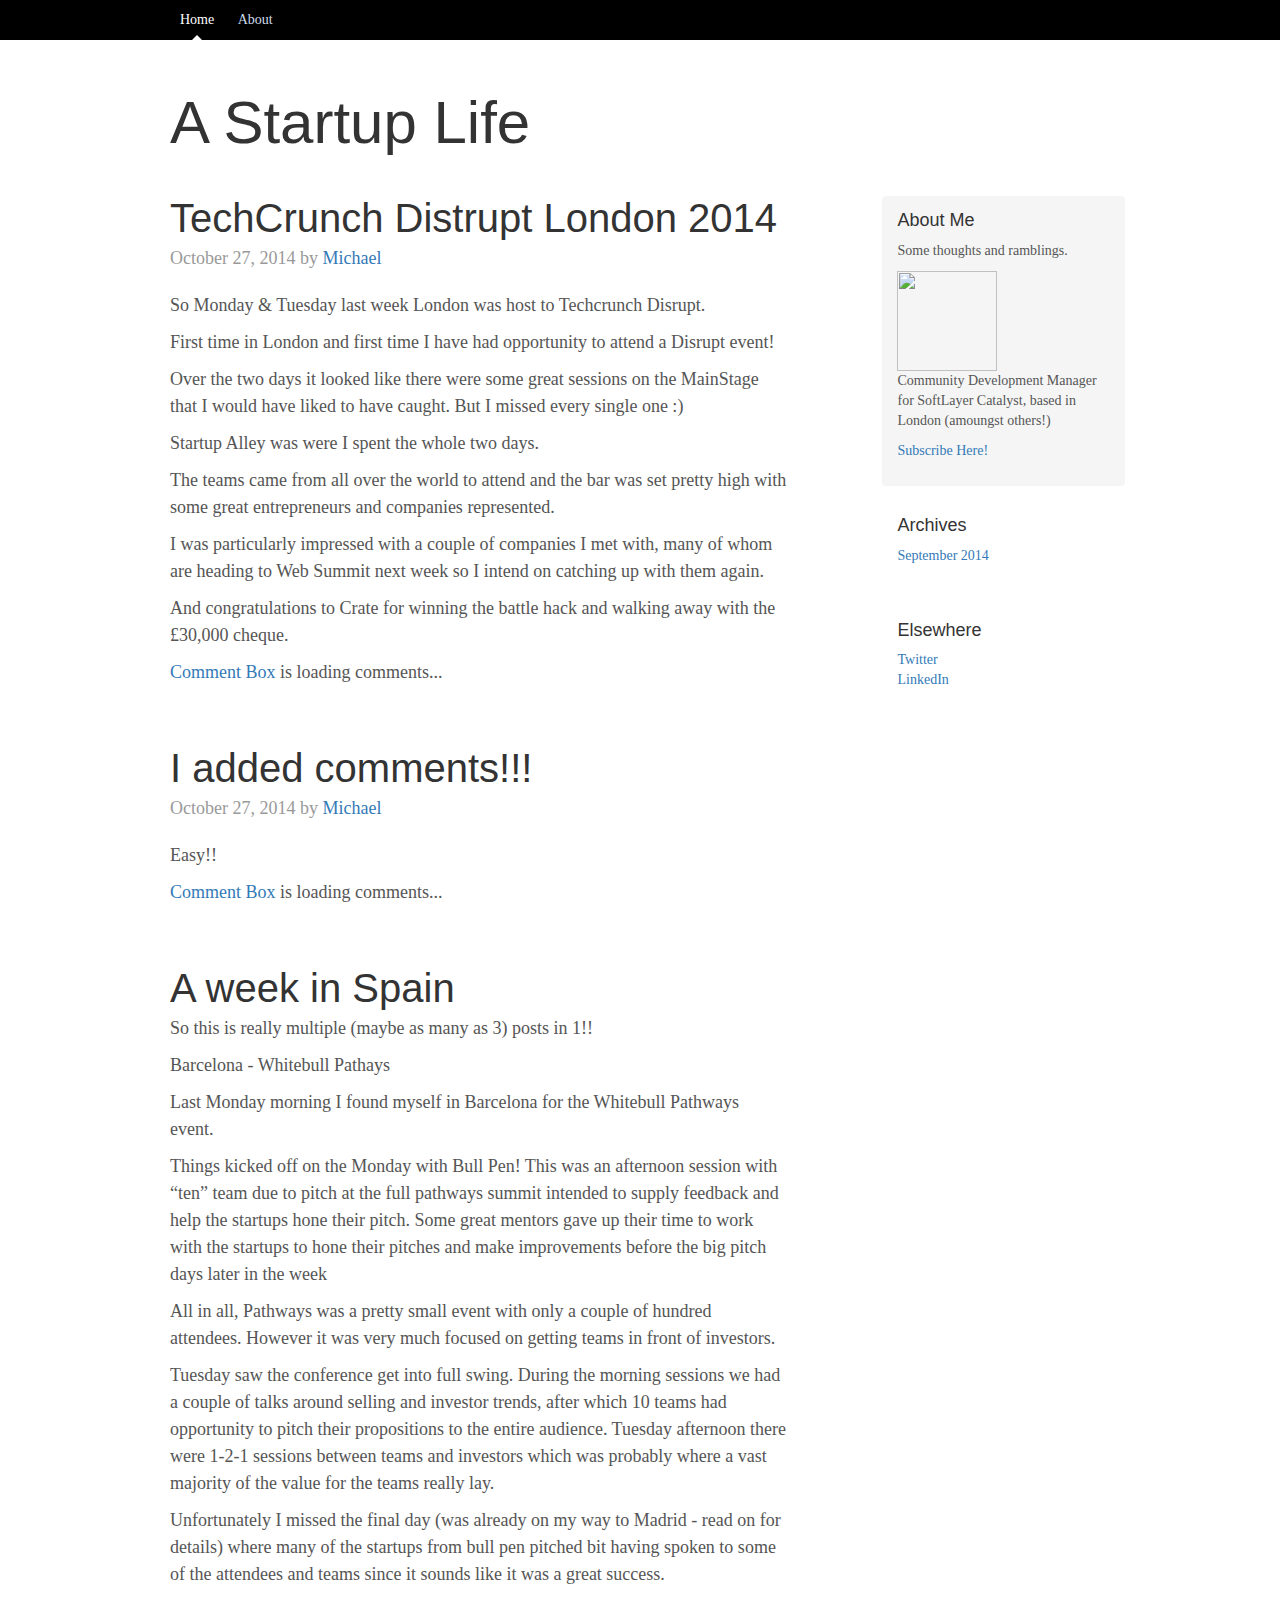
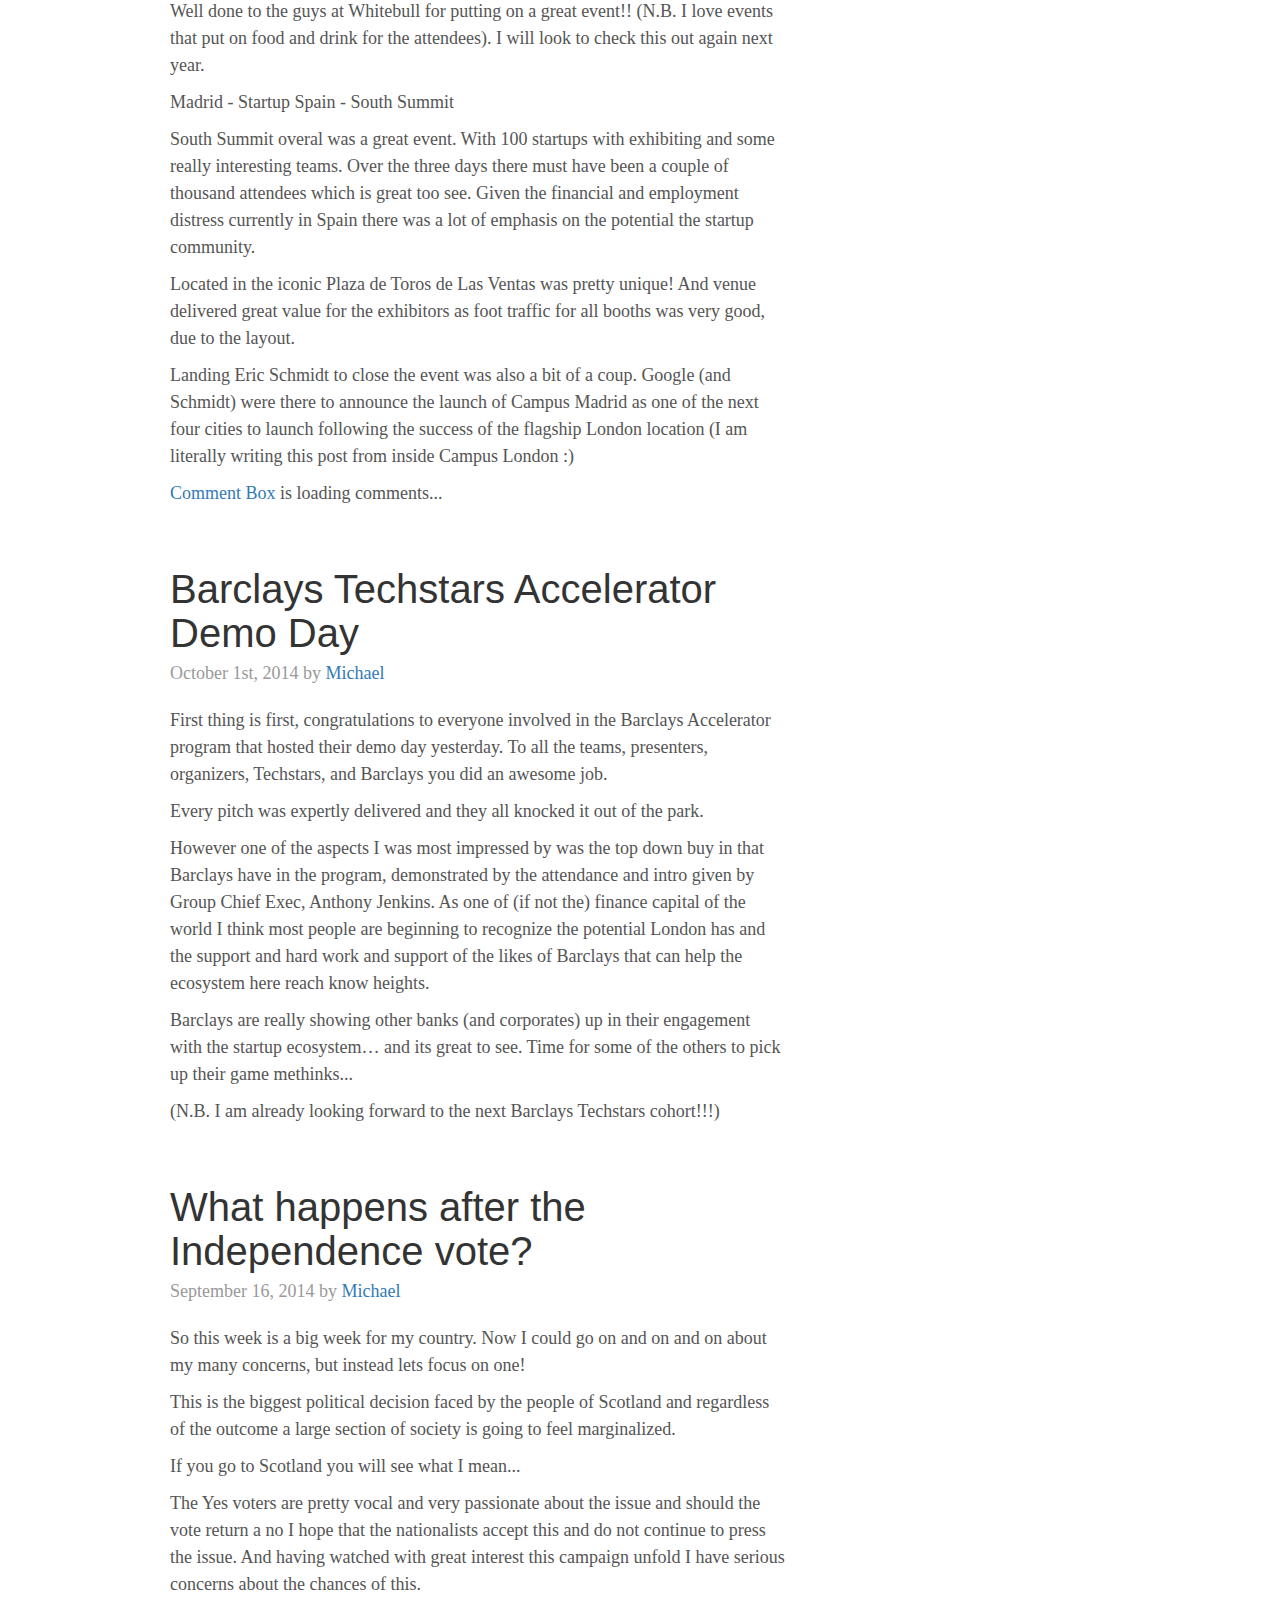
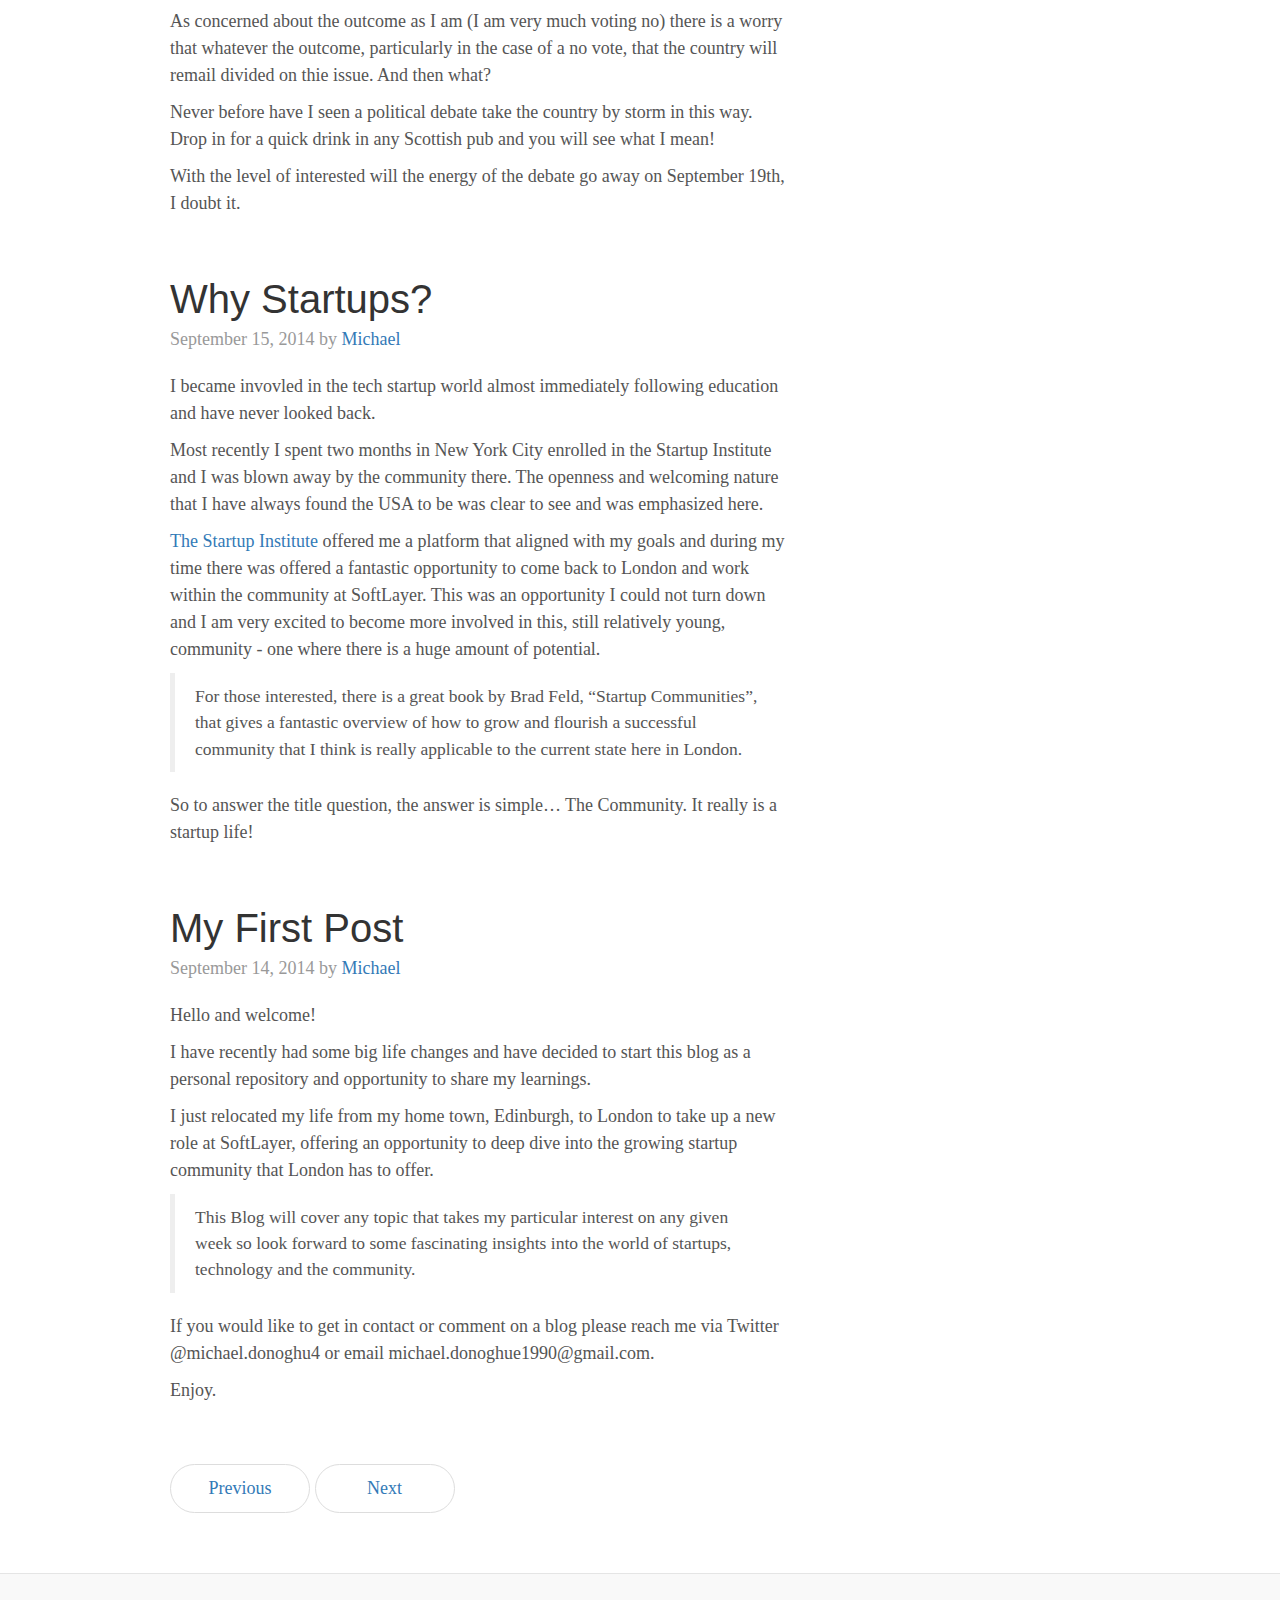
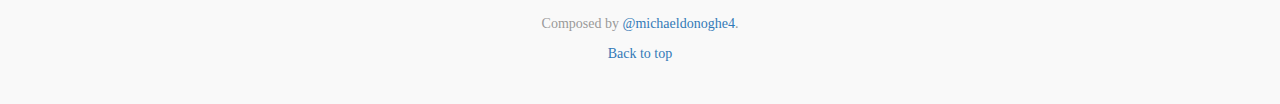
==== index.html @ 3153f011 "Update index.html" ====
<!DOCTYPE html>
<html lang="en">
  <head>
    <meta charset="utf-8">
    <meta http-equiv="X-UA-Compatible" content="IE=edge">
    <meta name="viewport" content="width=device-width, initial-scale=1">
    <meta name="description" content="">
    <meta name="author" content="">
    <link rel="icon" href="../../favicon.ico">

    <title>Michael Donoghue - A Startup Life</title>

    <!-- Bootstrap core CSS -->
    <link href="https://maxcdn.bootstrapcdn.com/bootstrap/3.2.0/css/bootstrap.min.css" rel="stylesheet">

    <!-- Custom styles for this template -->
    <link href="blog.css" rel="stylesheet">

    <!-- Just for debugging purposes. Don't actually copy these 2 lines! -->
    <!--[if lt IE 9]><script src="../../assets/js/ie8-responsive-file-warning.js"></script><![endif]-->
    <script src="../../assets/js/ie-emulation-modes-warning.js"></script>

    <!-- IE10 viewport hack for Surface/desktop Windows 8 bug -->
    <script src="../../assets/js/ie10-viewport-bug-workaround.js"></script>

    <!-- HTML5 shim and Respond.js IE8 support of HTML5 elements and media queries -->
    <!--[if lt IE 9]>
      <script src="https://oss.maxcdn.com/html5shiv/3.7.2/html5shiv.min.js"></script>
      <script src="https://oss.maxcdn.com/respond/1.4.2/respond.min.js"></script>
    <![endif]-->
  </head>

  <body>

    <div class="blog-masthead">
      <div class="container">
        <nav class="blog-nav">
          <a class="blog-nav-item active" href="#">Home</a>
          <a class="blog-nav-item" href="about.html">About</a>
        </nav>
      </div>
    </div>

    <div class="container">

      <div class="blog-header">
        <h1 class="blog-title">A Startup Life</h1>
        <p class="lead blog-description"></p>
      </div>

      <div class="row">

        <div class="col-sm-8 blog-main">
         <div class="blog-post">

        <h2 class="blog-post-title">TechCrunch Distrupt London 2014</h2>
            <p class="blog-post-meta">October 27, 2014 by <a href="https://uk.linkedin.com/in/michaeljdonoghue/">Michael</a></p>
<p>So Monday & Tuesday last week London was host to Techcrunch Disrupt.</P>
<P></P>
First time in London and first time I have had opportunity to attend a Disrupt event! 
</P><P>


Over the two days it looked like there were some great sessions on the MainStage that I would have liked to have caught.  But I missed every single one :)
</P><P>
Startup Alley was were I spent the whole two days.  
</P><P>
The teams came from all over the world to attend and the bar was set pretty high with some great entrepreneurs and companies represented.
</P><P>
I was particularly impressed with a couple of companies I met with, many of whom are heading to Web Summit next week so I intend on catching up with them again.
</P><P>
</P><P>



<P>And congratulations to Crate for winning the battle hack and walking away with the £30,000 cheque.
</p>   

<div id="HCB_comment_box"><a href="http://www.htmlcommentbox.com">Comment Box</a> is loading comments...</div>
 <link rel="stylesheet" type="text/css" href="//www.htmlcommentbox.com/static/skins/bootstrap/twitter-bootstrap.css?v=0" />
 <script type="text/javascript" id="hcb"> /*<!--*/ if(!window.hcb_user){hcb_user={};} (function(){var s=document.createElement("script"), l=(""+window.location).replace(/'/g,"%27") || hcb_user.PAGE, h="//www.htmlcommentbox.com";s.setAttribute("type","text/javascript");s.setAttribute("src", h+"/jread?page="+encodeURIComponent(l).replace("+","%2B")+"&opts=16862&num=10");if (typeof s!="undefined") document.getElementsByTagName("head")[0].appendChild(s);})(); /*-->*/ </script>
<!-- end htmlcommentbox.com --><p>
          </div>

        
                <div class="blog-post">

        <h2 class="blog-post-title">I added comments!!!</h2>
            <p class="blog-post-meta">October 27, 2014 by <a href="https://uk.linkedin.com/in/michaeljdonoghue/">Michael</a></p>
<p>Easy!!</p>   

<div id="HCB_comment_box"><a href="http://www.htmlcommentbox.com">Comment Box</a> is loading comments...</div>
 <link rel="stylesheet" type="text/css" href="//www.htmlcommentbox.com/static/skins/bootstrap/twitter-bootstrap.css?v=0" />
 <script type="text/javascript" id="hcb"> /*<!--*/ if(!window.hcb_user){hcb_user={};} (function(){var s=document.createElement("script"), l=(""+window.location).replace(/'/g,"%27") || hcb_user.PAGE, h="//www.htmlcommentbox.com";s.setAttribute("type","text/javascript");s.setAttribute("src", h+"/jread?page="+encodeURIComponent(l).replace("+","%2B")+"&opts=16862&num=10");if (typeof s!="undefined") document.getElementsByTagName("head")[0].appendChild(s);})(); /*-->*/ </script>
<!-- end htmlcommentbox.com --><p>
          </div>

        
        <div class="blog-post">
            <h2 class="blog-post-title">A week in Spain</h2>

<p>So this is really multiple (maybe as many as 3) posts in 1!!  
</p><p>
Barcelona - Whitebull Pathays
</p><p>
Last Monday morning I found myself in Barcelona for the Whitebull Pathways event.  
</p><p>
Things kicked off on the Monday with Bull Pen! This was an afternoon session with “ten” team due to pitch at the full pathways summit intended to supply feedback and help the startups hone their pitch.  Some great mentors gave up their time to work with the startups to hone their pitches and make improvements before the big pitch days later in the week
</p><p>
All in all, Pathways was a pretty small event with only a couple of hundred attendees.  However it was very much focused on getting teams in front of investors. 
</p><p>
Tuesday saw the conference get into full swing.  During the morning sessions we had a couple of talks around selling and investor trends, after which 10 teams had opportunity to pitch their propositions to the entire audience.  Tuesday afternoon there were 1-2-1 sessions between teams and investors which was probably where a vast majority of the value for the teams really lay. 
</p><p>
Unfortunately I missed the final day (was already on my way to Madrid - read on for details) where many of the startups from bull pen pitched bit having spoken to some of the attendees and teams since it sounds like it was a great success.
</p><p>
Well done to the guys at Whitebull for putting on a great event!!  (N.B. I love events that put on food and drink for the attendees).  I will look to check this out again next year.
</p><p>

Madrid - Startup Spain - South Summit
</p><p>
South Summit overal was a great event.  With 100 startups with exhibiting and some really interesting teams.  Over the three days there must have been a couple of thousand attendees which is great too see.  Given the financial and employment distress currently in Spain there was a lot of emphasis on the potential the startup community.
</p><p>
Located in the iconic Plaza de Toros de Las Ventas was pretty unique!  And venue delivered great value for the exhibitors as foot traffic for all booths was very good, due to the layout.
</p><p>
Landing Eric Schmidt to close the event was also a bit of a coup.  Google (and Schmidt) were there to announce the launch of Campus Madrid as one of the next four cities to launch following the success of the flagship London location (I am literally writing this post from inside Campus London :)

</p><!-- begin htmlcommentbox.com -->
 <div id="HCB_comment_box"><a href="http://www.htmlcommentbox.com">Comment Box</a> is loading comments...</div>
 <link rel="stylesheet" type="text/css" href="//www.htmlcommentbox.com/static/skins/bootstrap/twitter-bootstrap.css?v=0" />
 <script type="text/javascript" id="hcb"> /*<!--*/ if(!window.hcb_user){hcb_user={};} (function(){var s=document.createElement("script"), l=(""+window.location).replace(/'/g,"%27") || hcb_user.PAGE, h="//www.htmlcommentbox.com";s.setAttribute("type","text/javascript");s.setAttribute("src", h+"/jread?page="+encodeURIComponent(l).replace("+","%2B")+"&opts=16862&num=10");if (typeof s!="undefined") document.getElementsByTagName("head")[0].appendChild(s);})(); /*-->*/ </script>
<!-- end htmlcommentbox.com --><p></div>
                  <div class="blog-post">
<h2 class="blog-post-title">Barclays Techstars Accelerator Demo Day</h2>
            <p class="blog-post-meta">October 1st, 2014 by <a href="https://uk.linkedin.com/in/michaeljdonoghue/">Michael</a></p>
        <p>First thing is first, congratulations to everyone involved in the Barclays Accelerator program that hosted their demo day yesterday.  To all the teams, presenters, organizers, Techstars, and Barclays you did an awesome job.  
</p><p>
Every pitch was expertly delivered and they all knocked it out of the park.  
<br></p>
<p>

However one of the aspects I was most impressed by was the top down buy in that Barclays have in the program, demonstrated by the attendance and intro given by Group Chief Exec, Anthony Jenkins.  As one of (if not the) finance capital of the world I think most people are beginning to recognize the potential London has and the support and hard work and support of the likes of Barclays that can help the ecosystem here reach know heights. 
<br></p><p>
Barclays are really showing other banks (and corporates) up in their engagement with the startup ecosystem… and its great to see.  Time for some of the others to pick up their game methinks...
<br></p><p>

(N.B. I am already looking forward to the next Barclays Techstars cohort!!!)</p>
</p>
</div><!-- /.blog-post -->
          <div class="blog-post">
  
            <h2 class="blog-post-title">What happens after the Independence vote?</h2>
            <p class="blog-post-meta">September 16, 2014 by <a href="https://uk.linkedin.com/in/michaeljdonoghue/">Michael</a></p>
<p>So this week is a big week for my country.  Now I could go on and on and on about my many concerns, but instead lets focus on one!

</p><p>

This is the biggest political decision faced by the people of Scotland and regardless of the outcome a large section of society is going to feel marginalized.
</p><p>
If you go to Scotland you will see what I mean... </p><p>The Yes voters are pretty vocal and very passionate about the issue and should the vote return a no I hope that the nationalists accept this and do not continue to press the issue.  And having watched with great interest this campaign unfold I have serious concerns about the chances of this.
</p><p>
As concerned about the outcome as I am  (I am very much voting no) there is a worry that whatever the outcome, particularly in the case of a no vote, that the country will remail divided on thie issue.  And then what?</p><p>Never before have I seen a political debate take the country by storm in this way.  Drop in for a quick drink in any Scottish pub and you will see what I mean!
</p><p>With the level of interested will the energy of the debate go away on September 19th, I doubt it.</p>   
          </div><!-- /.blog-post -->
          
          
          
          <div class="blog-post">
            <h2 class="blog-post-title">Why Startups?</h2>
            <p class="blog-post-meta">September 15, 2014 by <a href="https://uk.linkedin.com/in/michaeljdonoghue/">Michael</a></p>
<p>I became invovled in the tech startup world almost immediately following education and have never looked back.
</p><p>
Most recently I spent two months in New York City enrolled in the Startup Institute and I was blown away by the community there.  The openness and welcoming nature that I have always found the USA to be was clear to see and was emphasized here.
</p><p>
<a href="http://www.startupinstitute.com" target="_blank">The Startup Institute</a> offered me a platform that aligned with my goals and during my time there was offered a fantastic opportunity to come back to London and work within the community at SoftLayer.  This was an opportunity I could not turn down and I am very excited to become more involved in this, still relatively young, community - one where there is a huge amount of potential.
</p><blockquote><p>
For those interested, there is a great book by Brad Feld, “Startup Communities”, that gives a fantastic overview of how to grow and flourish a successful community that I think is really applicable to the current state here in London.
</p></blockquote><p>
So to answer the title question, the answer is simple… The Community.  It really is a startup life!
       </p>   
          </div><!-- /.blog-post -->

          <div class="blog-post">
            <h2 class="blog-post-title">My First Post</h2>
            <p class="blog-post-meta">September 14, 2014 by <a href="https://uk.linkedin.com/in/michaeljdonoghue/">Michael</a></p>
<p>Hello and welcome!</p>
            <p>
I have recently had some big life changes and have decided to start this blog as a personal repository and opportunity to share my learnings.
</p><p>
I just relocated my life from my home town, Edinburgh, to London to take up a new role at SoftLayer, offering an opportunity to deep dive into the growing startup community that London has to offer.
</p>            <blockquote>
<p>
This Blog will cover any topic that takes my particular interest on any given week so look forward to some fascinating insights into the world of startups, technology and the community.
</p>            </blockquote>
<p>
If you would like to get in contact or comment on a blog please reach me via Twitter @michael.donoghu4 or email michael.donoghue1990@gmail.com.
</p><p>
Enjoy.

</p>
            
          </div><!-- /.blog-post -->

          

          <ul class="pager">
            <li><a href="#">Previous</a></li>
            <li><a href="#">Next</a></li>
          </ul>

        </div><!-- /.blog-main -->

        <div class="col-sm-3 col-sm-offset-1 blog-sidebar">
          <div class="sidebar-module sidebar-module-inset">
            <h4>About Me</h4>
            <p>Some thoughts and ramblings.</p>
            <img src="https://cloud.githubusercontent.com/assets/7910535/4263918/5ebd9bf8-3c0a-11e4-8bf0-47546ab46415.jpg" width="100" height="100"><p>
            Community Development Manager for SoftLayer Catalyst, based in London (amoungst others!)</p><p>
            <a class="typeform-share button" href="https://u07md7.typeform.com/to/hCze9H" data-mode="1" target="_blank">Subscribe Here!</a>
<script>(function(){var qs,js,q,s,d=document,gi=d.getElementById,ce=d.createElement,gt=d.getElementsByTagName,id='typef_orm',b='https://s3-eu-west-1.amazonaws.com/share.typeform.com/';if(!gi.call(d,id)){js=ce.call(d,'script');js.id=id;js.src=b+'share.js';q=gt.call(d,'script')[0];q.parentNode.insertBefore(js,q)}id=id+'_';if(!gi.call(d,id)){qs=ce.call(d,'link');qs.rel='stylesheet';qs.id=id;qs.href=b+'share-button.css';s=gt.call(d,'head')[0];s.appendChild(qs,s)}})()</script>
</p>

          </div>
          <div class="sidebar-module">
            <h4>Archives</h4>
            <ol class="list-unstyled">
              <li><a href="ArchiveSeptember.html">September 2014</a></li>
             
            </ol>
          </div>
          <div class="sidebar-module">
            <h4>Elsewhere</h4>
            <ol class="list-unstyled">
            
              <li><a href="https://twitter.com/MichaelDonoghu4">Twitter</a></li>
              <li><a href="https://uk.linkedin.com/in/michaeljdonoghue/">LinkedIn</a></li>
            </ol>
          </div>
        </div><!-- /.blog-sidebar -->

      </div><!-- /.row -->

    </div><!-- /.container -->

    <div class="blog-footer">
      <p>Composed by <a href="https://twitter.com/michaeldonoghu4">@michaeldonoghe4</a>.</p>
      <p>
        <a href="#">Back to top</a>
      </p>
    </div>


    <!-- Bootstrap core JavaScript
    ================================================== -->
    <!-- Placed at the end of the document so the pages load faster -->
    <script src="https://ajax.googleapis.com/ajax/libs/jquery/1.11.1/jquery.min.js"></script>
    <script src="../../dist/js/bootstrap.min.js"></script>
    <script src="../../assets/js/docs.min.js"></script>
  </body>
</html>
---- blog.css ----
/*
 * Globals
 */

body {
  font-family: Georgia, "Times New Roman", Times, serif;
  color: #555;
}

h1, .h1,
h2, .h2,
h3, .h3,
h4, .h4,
h5, .h5,
h6, .h6 {
  margin-top: 0;
  font-family: "Helvetica Neue", Helvetica, Arial, sans-serif;
  font-weight: normal;
  color: #333;
}


/*
 * Override Bootstrap's default container.
 */

@media (min-width: 1200px) {
  .container {
    width: 970px;
  }
}


/*
 * Masthead for nav
 */

.blog-masthead {
  background-color: #000;
  -webkit-box-shadow: inset 0 -2px 5px rgba(0,0,0,.1);
          box-shadow: inset 0 -2px 5px rgba(0,0,0,.1);
}

/* Nav links */
.blog-nav-item {
  position: relative;
  display: inline-block;
  padding: 10px;
  font-weight: 500;
  color: #cdddeb;
}
.blog-nav-item:hover,
.blog-nav-item:focus {
  color: #fff;
  text-decoration: none;
}

/* Active state gets a caret at the bottom */
.blog-nav .active {
  color: #fff	;
}
.blog-nav .active:after {
  position: absolute;
  bottom: 0;
  left: 50%;
  width: 0;
  height: 0;
  margin-left: -5px;
  vertical-align: middle;
  content: " ";
  border-right: 5px solid transparent;
  border-bottom: 5px solid;
  border-left: 5px solid transparent;
}


/*
 * Blog name and description
 */

.blog-header {
  padding-top: 20px;
  padding-bottom: 20px;
}
.blog-title {
  margin-top: 30px;
  margin-bottom: 0;
  font-size: 60px;
  font-weight: normal;
}
.blog-description {
  font-size: 20px;
  color: #999;
}


/*
 * Main column and sidebar layout
 */

.blog-main {
  font-size: 18px;
  line-height: 1.5;
}

/* Sidebar modules for boxing content */
.sidebar-module {
  padding: 15px;
  margin: 0 -15px 15px;
}
.sidebar-module-inset {
  padding: 15px;
  background-color: #f5f5f5;
  border-radius: 4px;
}
.sidebar-module-inset p:last-child,
.sidebar-module-inset ul:last-child,
.sidebar-module-inset ol:last-child {
  margin-bottom: 20;
}



/* Pagination */
.pager {
  margin-bottom: 60px;
  text-align: left;
}
.pager > li > a {
  width: 140px;
  padding: 10px 20px;
  text-align: center;
  border-radius: 30px;
}


/*
 * Blog posts
 */

.blog-post {
  margin-bottom: 60px;
}
.blog-post-title {
  margin-bottom: 5px;
  font-size: 40px;
}
.blog-post-meta {
  margin-bottom: 20px;
  color: #999;
}


/*
 * Footer
 */

.blog-footer {
  padding: 40px 0;
  color: #999;
  text-align: center;
  background-color: #f9f9f9;
  border-top: 1px solid #e5e5e5;
}
.blog-footer p:last-child {
  margin-bottom: 0;
}
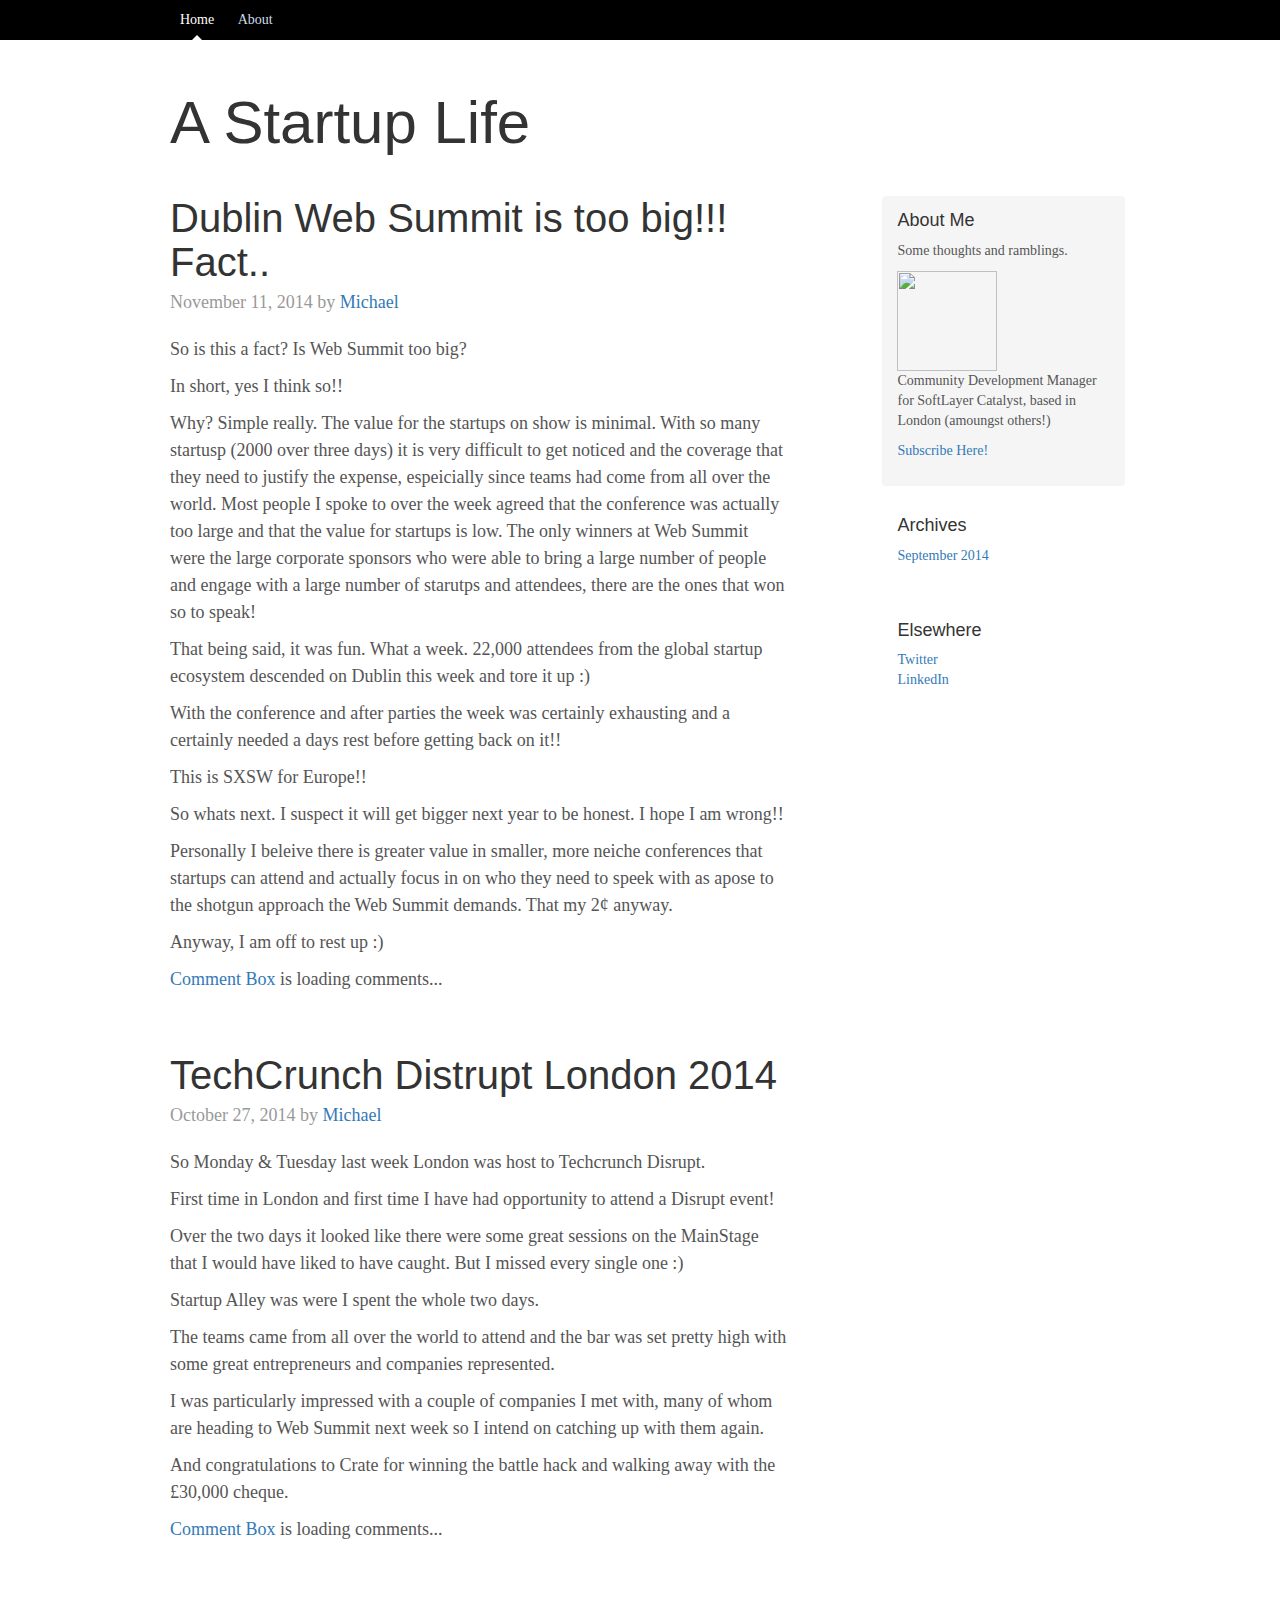
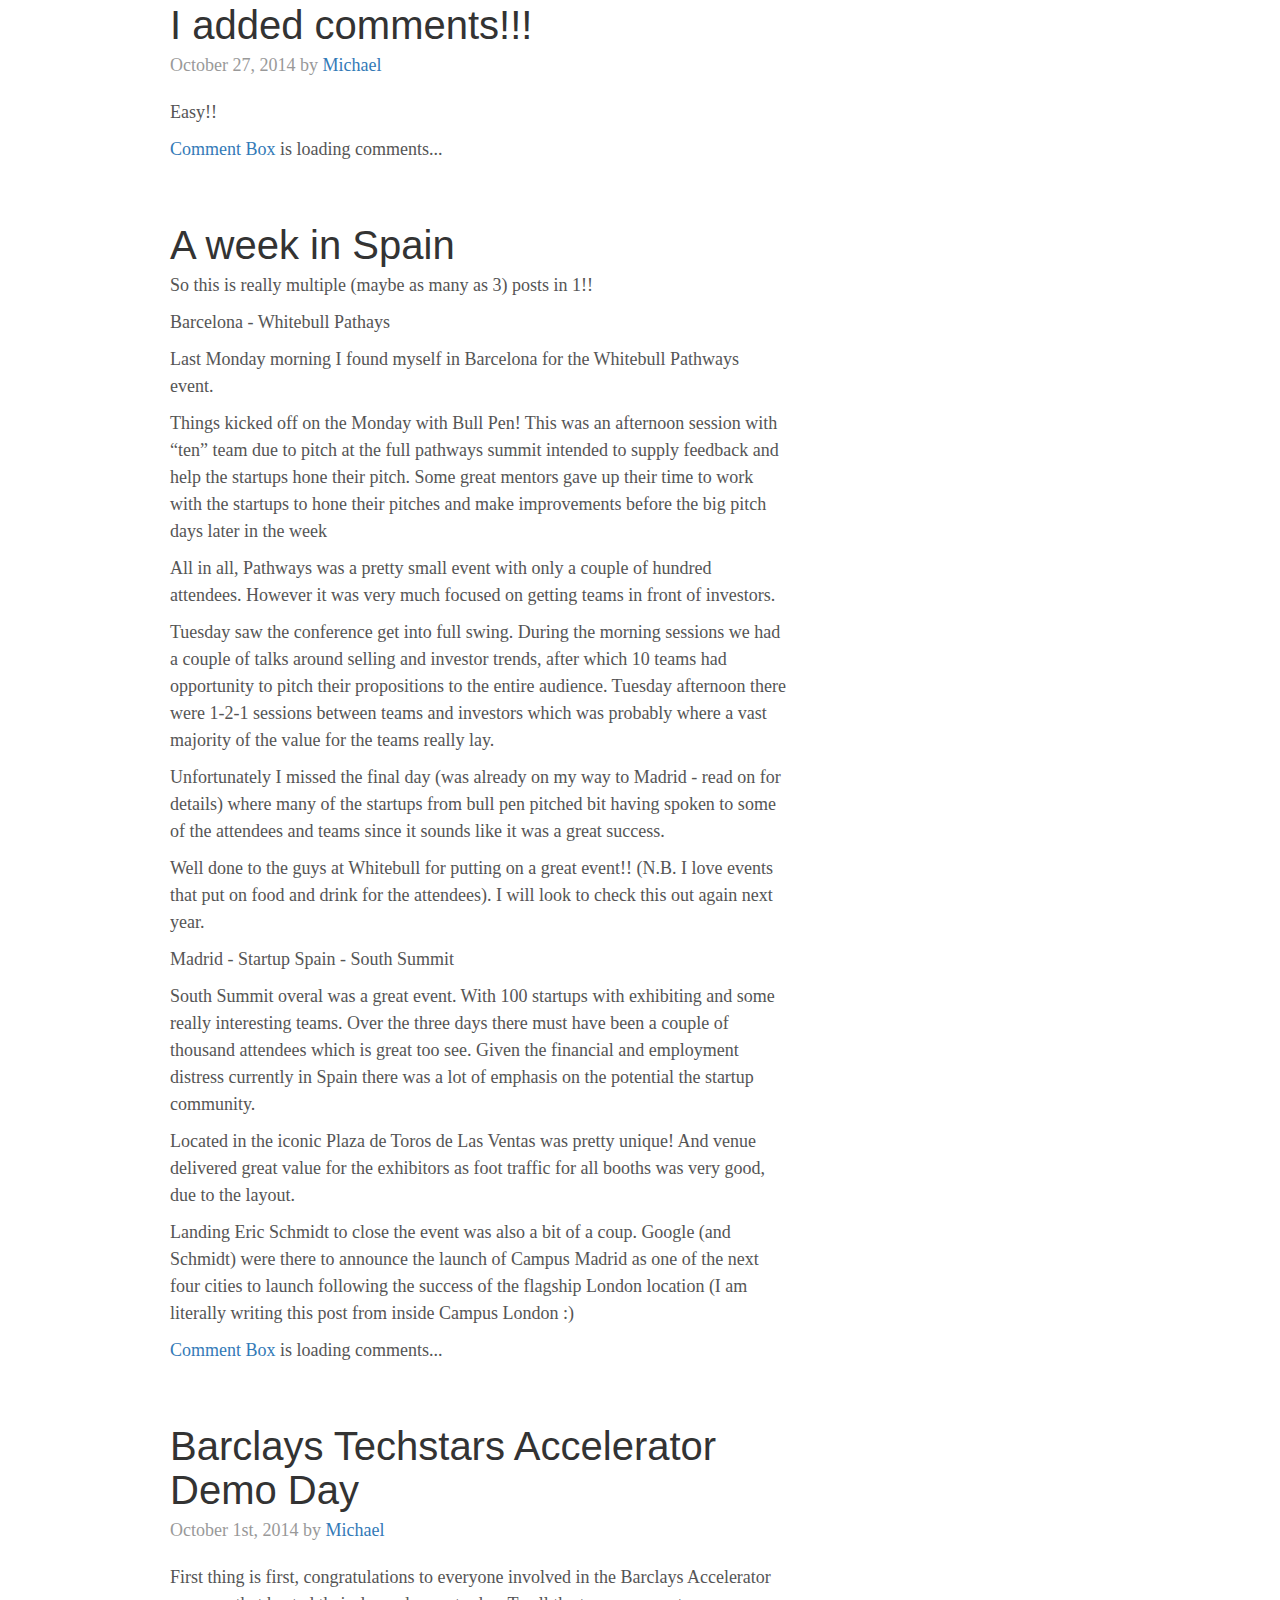
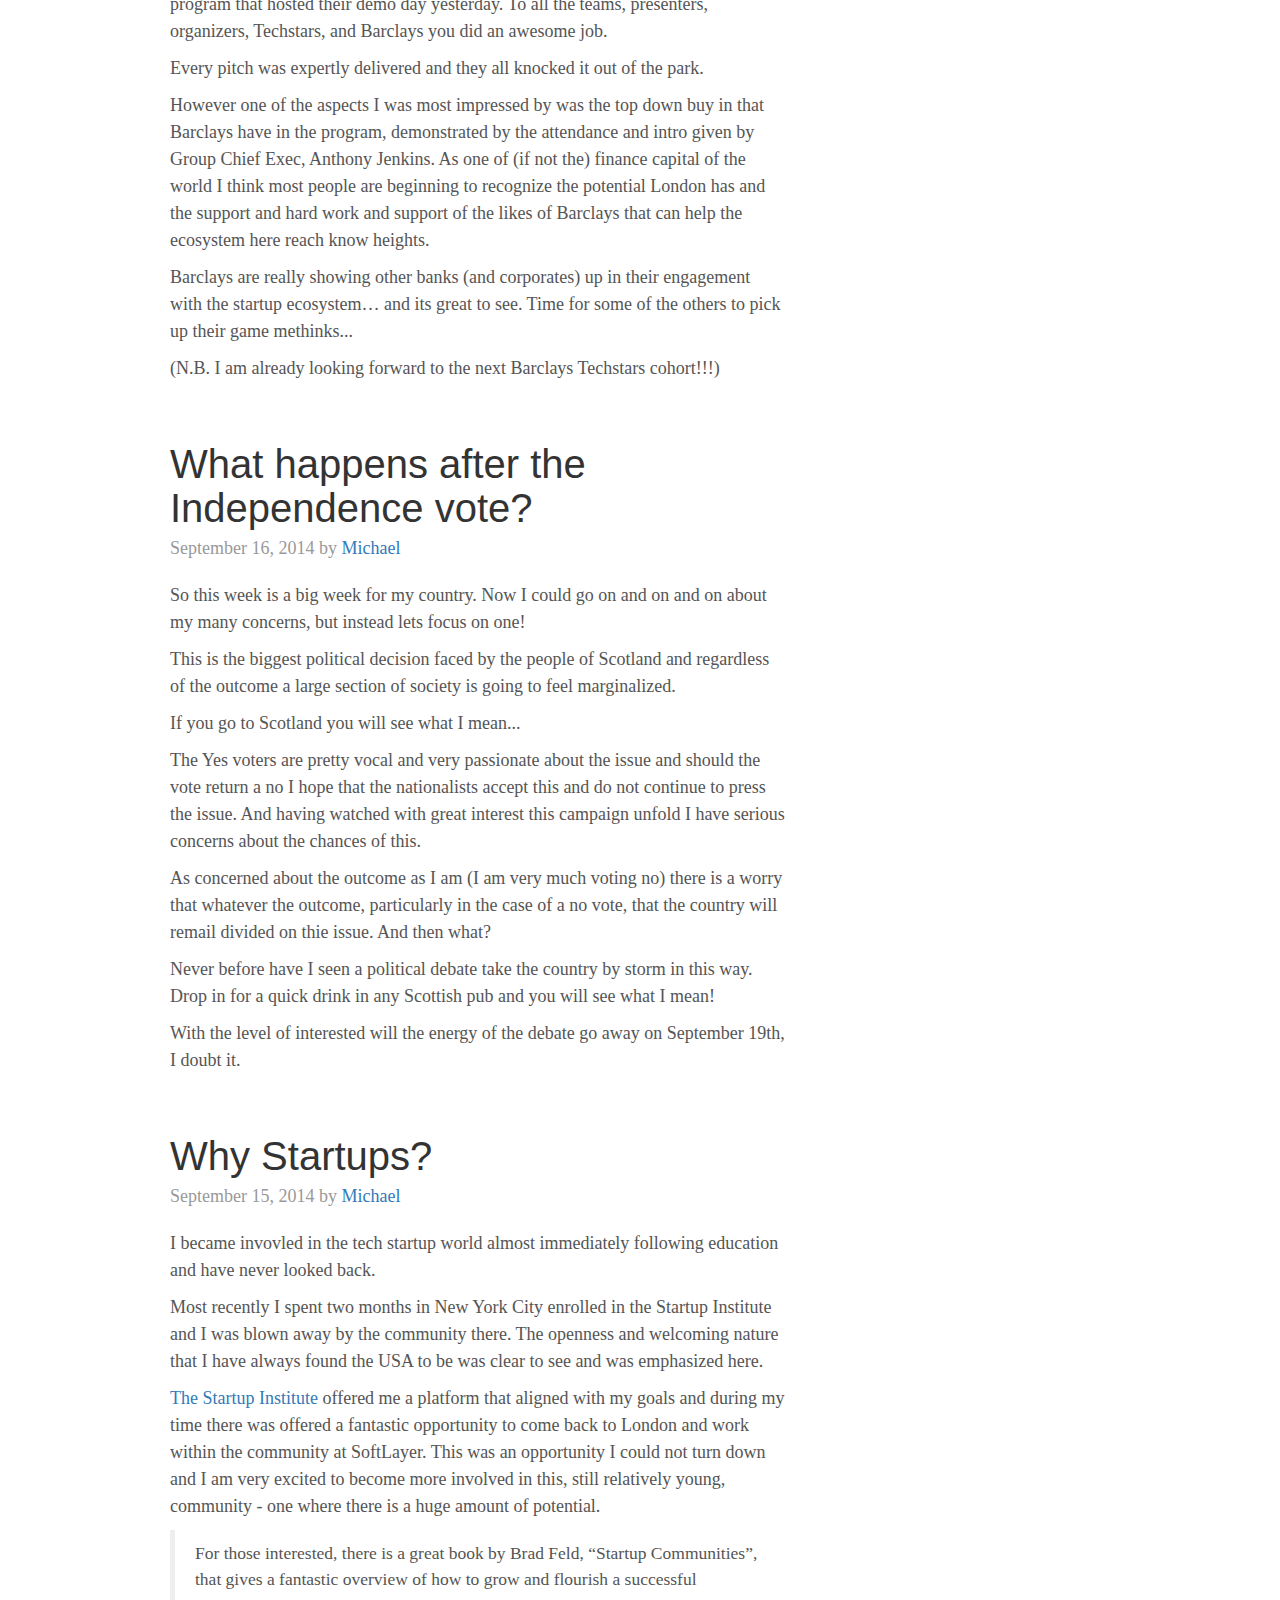
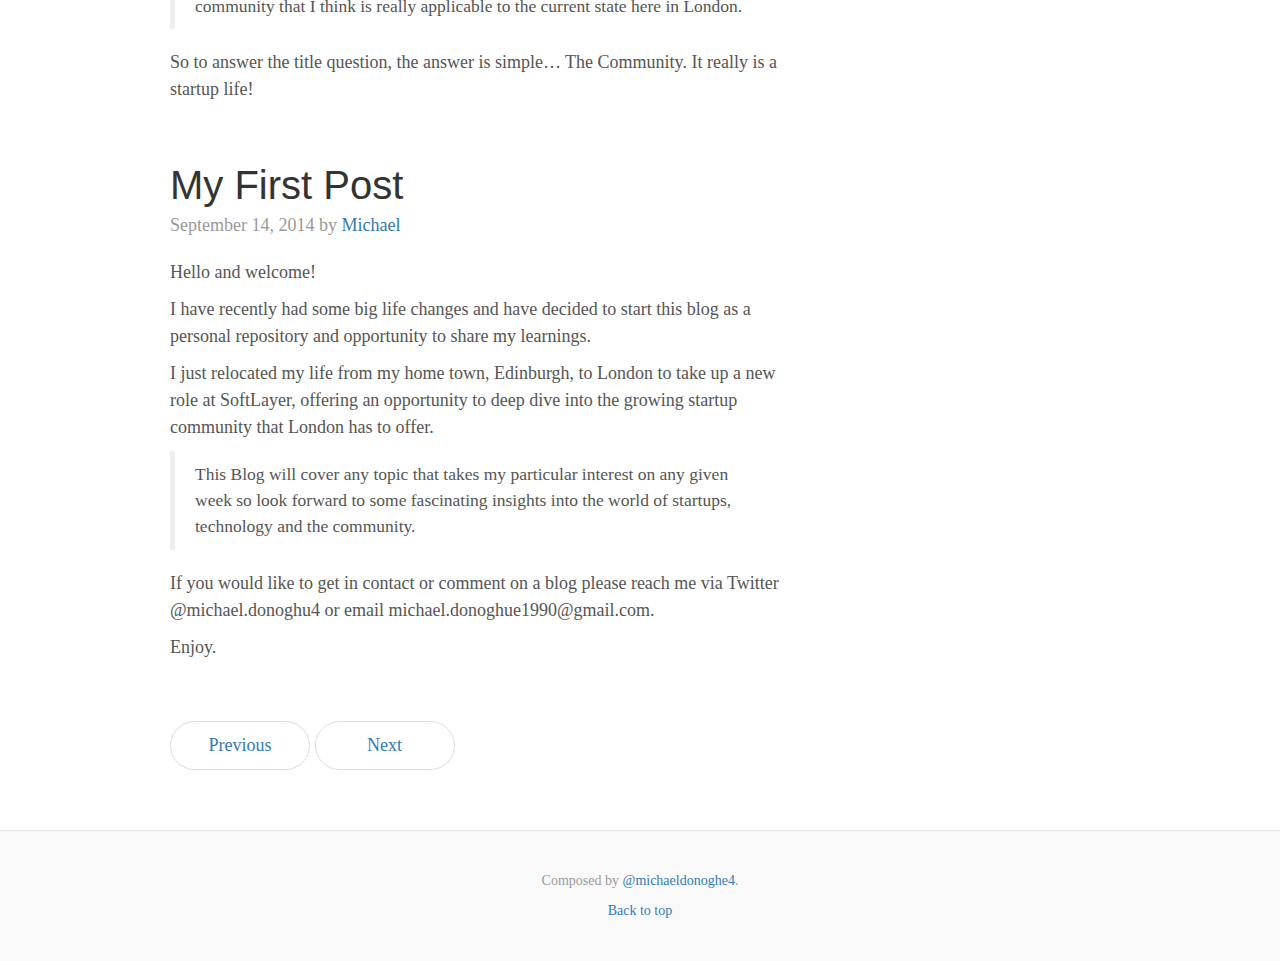
==== commit b1d92470: "Update index.html" ====
--- a/index.html
+++ b/index.html
@@ -51,6 +51,38 @@
       <div class="row">
 
         <div class="col-sm-8 blog-main">
+        
+         <div class="blog-post">
+
+        <h2 class="blog-post-title">Dublin Web Summit is too big!!! Fact..</h2>
+            <p class="blog-post-meta">November 11, 2014 by <a href="https://uk.linkedin.com/in/michaeljdonoghue/">Michael</a></p>
+<p>
+So is this a fact? Is Web Summit too big?
+</p><p>
+In short, yes I think so!!
+</p><p>
+Why?  Simple really.  The value for the startups on show is minimal.  With so many startusp (2000 over three days) it is very difficult to get noticed and the coverage that they need to justify the expense, espeicially since teams had come from all over the world.  Most people I spoke to over the week agreed that the conference was actually too large and that the value for startups is low.  The only winners at Web Summit were the large corporate sponsors who were able to bring a large number of people and engage with a large number of starutps and attendees, there are the ones that won so to speak!
+</p><p>
+That being said, it was fun. What a week.  22,000 attendees from the global startup ecosystem descended on Dublin this week and tore it up :)
+</p><p>
+With the conference and after parties the week was certainly exhausting and a certainly needed a days rest before getting back on it!!
+</p><p>
+This is SXSW for Europe!!
+</p><p>
+So whats next.  I suspect it will get bigger next year to be honest.  I hope I am wrong!! 
+</p><p>
+Personally I beleive there is greater value in smaller, more neiche conferences that startups can attend and actually focus in on who they need to speek with as apose to the shotgun approach the Web Summit demands.  That my 2¢ anyway.
+</p><p>
+Anyway, I am off to rest up :)
+</p><p>
+<div id="HCB_comment_box"><a href="http://www.htmlcommentbox.com">Comment Box</a> is loading comments...</div>
+ <link rel="stylesheet" type="text/css" href="//www.htmlcommentbox.com/static/skins/bootstrap/twitter-bootstrap.css?v=0" />
+ <script type="text/javascript" id="hcb"> /*<!--*/ if(!window.hcb_user){hcb_user={};} (function(){var s=document.createElement("script"), l=(""+window.location).replace(/'/g,"%27") || hcb_user.PAGE, h="//www.htmlcommentbox.com";s.setAttribute("type","text/javascript");s.setAttribute("src", h+"/jread?page="+encodeURIComponent(l).replace("+","%2B")+"&opts=16862&num=10");if (typeof s!="undefined") document.getElementsByTagName("head")[0].appendChild(s);})(); /*-->*/ </script>
+<!-- end htmlcommentbox.com --><p>
+          </div>
+
+        
+        
          <div class="blog-post">
 
         <h2 class="blog-post-title">TechCrunch Distrupt London 2014</h2>
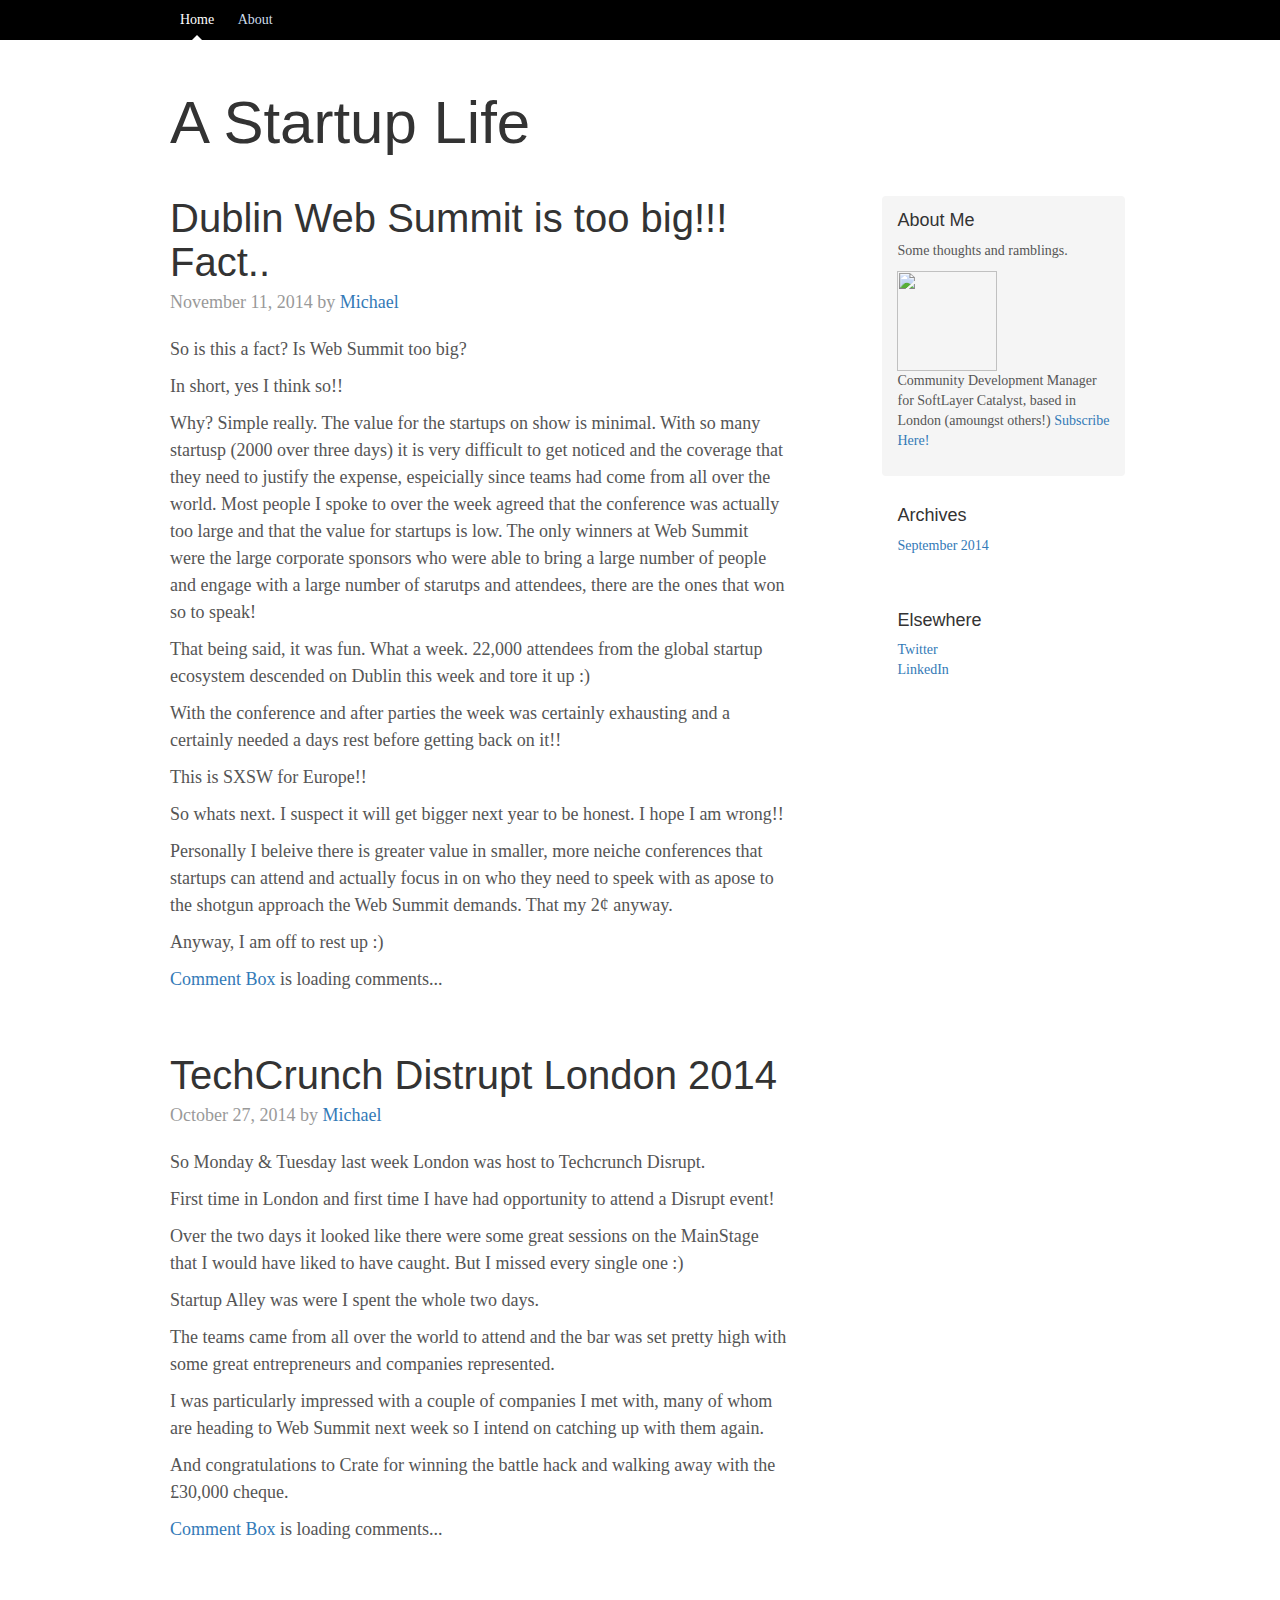
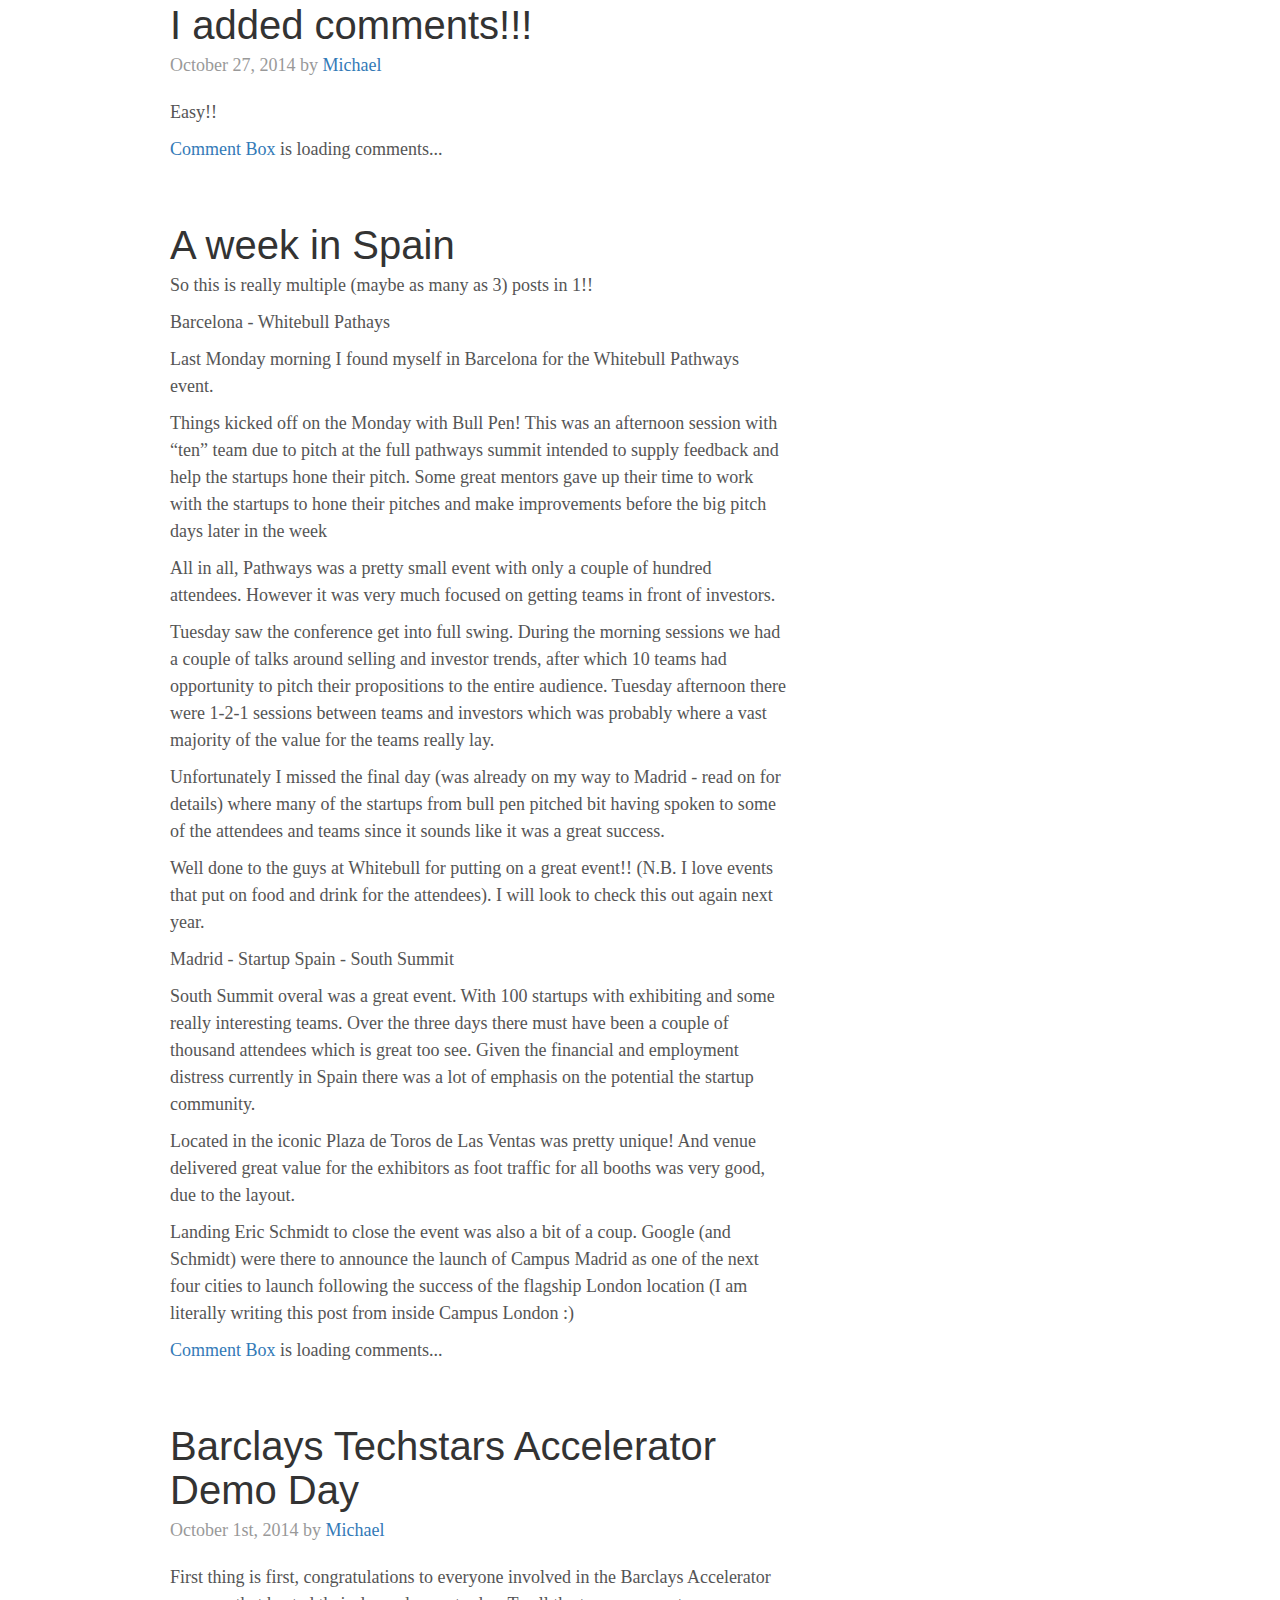
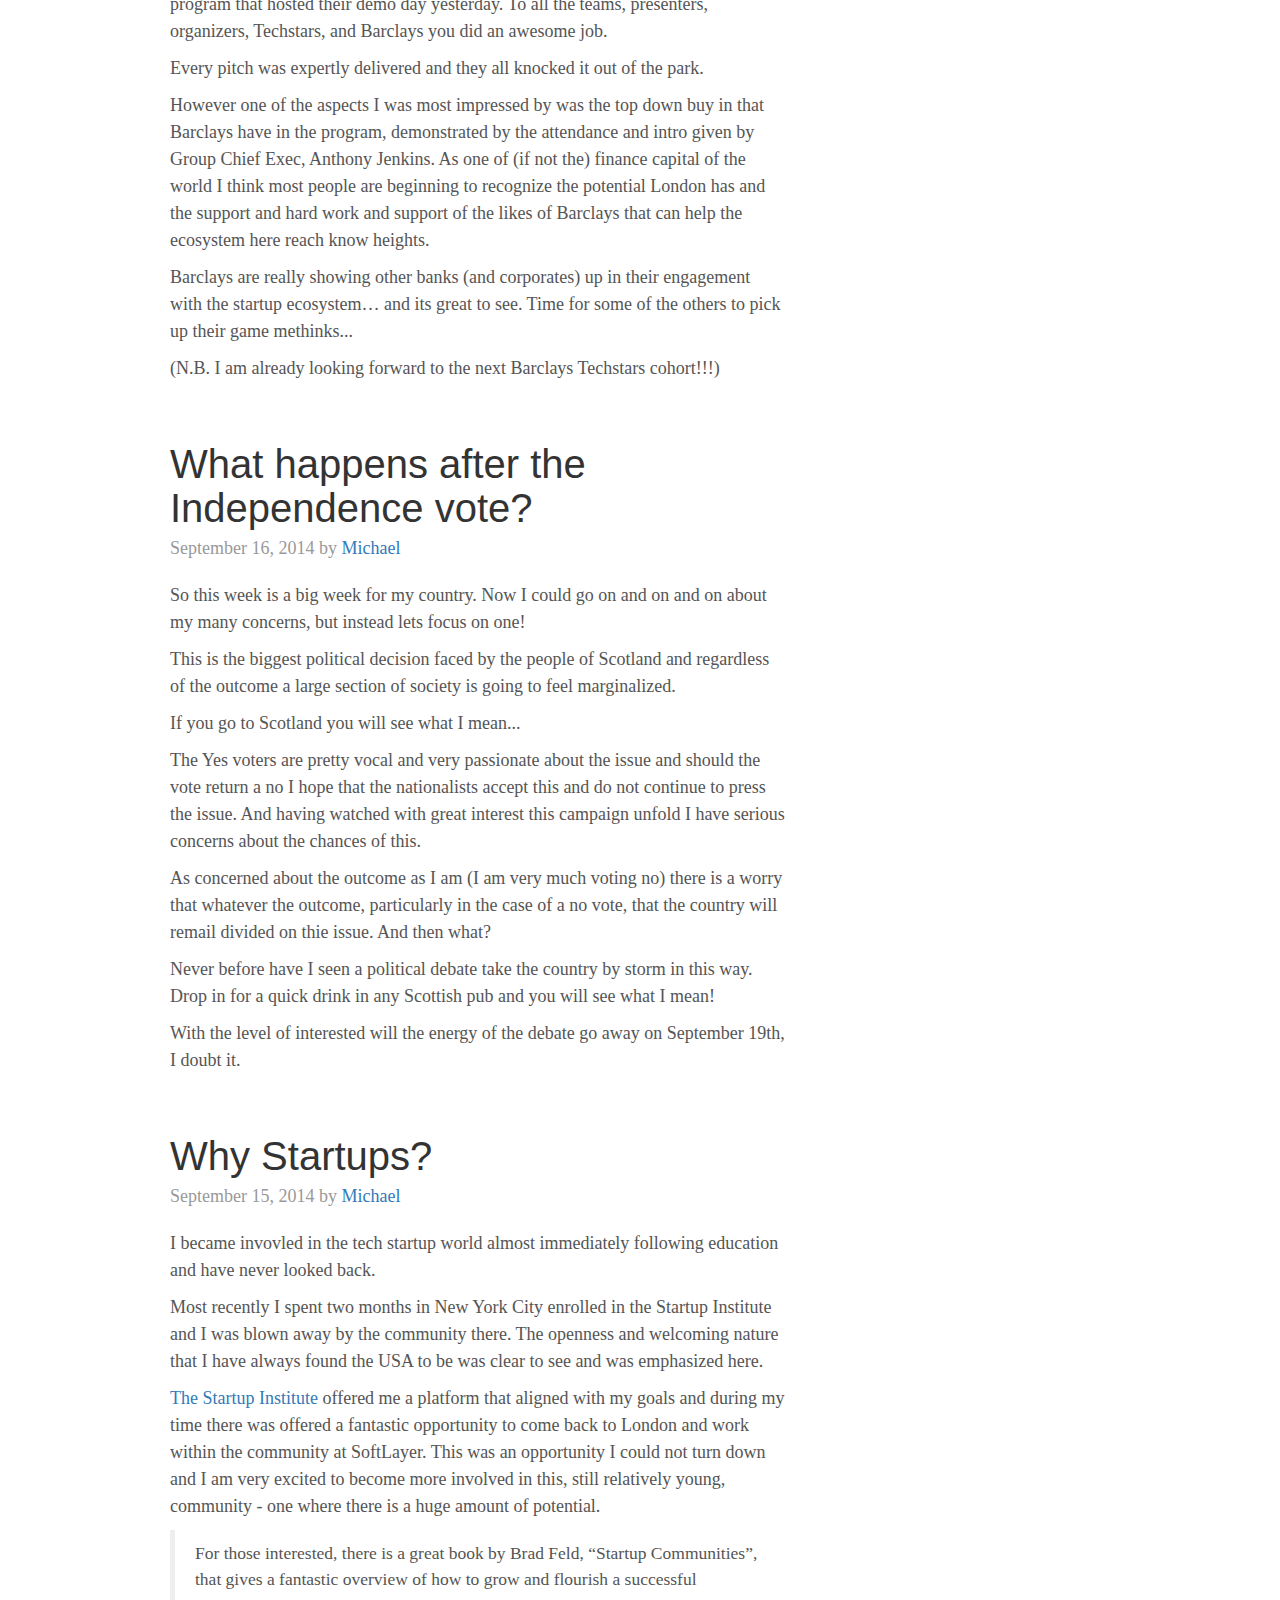
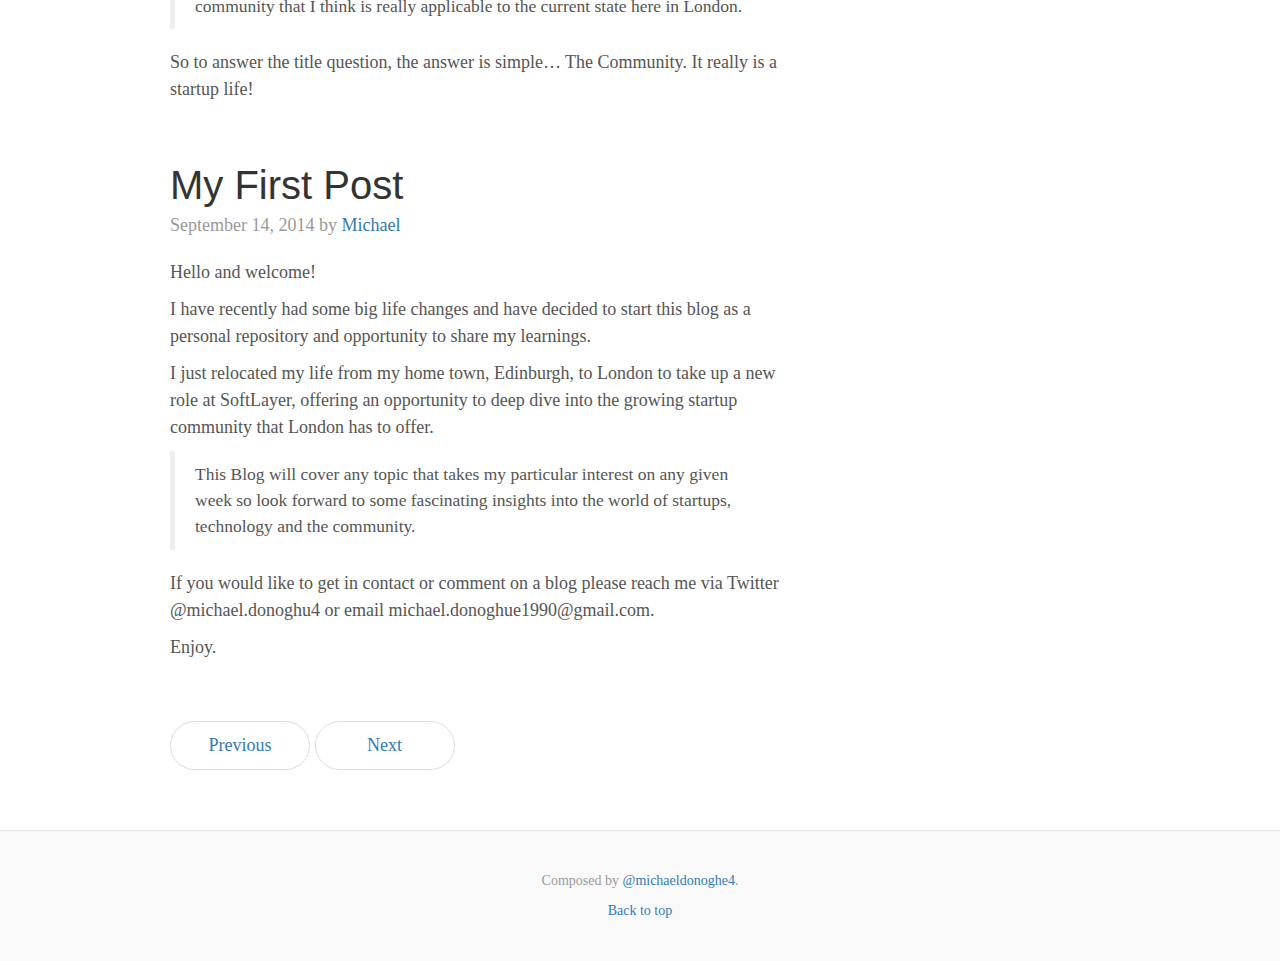
==== commit ee2cab8a: "Update index.html" ====
--- a/index.html
+++ b/index.html
@@ -246,7 +246,7 @@
             <h4>About Me</h4>
             <p>Some thoughts and ramblings.</p>
             <img src="https://cloud.githubusercontent.com/assets/7910535/4263918/5ebd9bf8-3c0a-11e4-8bf0-47546ab46415.jpg" width="100" height="100"><p>
-            Community Development Manager for SoftLayer Catalyst, based in London (amoungst others!)</p><p>
+            Community Development Manager for SoftLayer Catalyst, based in London (amoungst others!)
             <a class="typeform-share button" href="https://u07md7.typeform.com/to/hCze9H" data-mode="1" target="_blank">Subscribe Here!</a>
 <script>(function(){var qs,js,q,s,d=document,gi=d.getElementById,ce=d.createElement,gt=d.getElementsByTagName,id='typef_orm',b='https://s3-eu-west-1.amazonaws.com/share.typeform.com/';if(!gi.call(d,id)){js=ce.call(d,'script');js.id=id;js.src=b+'share.js';q=gt.call(d,'script')[0];q.parentNode.insertBefore(js,q)}id=id+'_';if(!gi.call(d,id)){qs=ce.call(d,'link');qs.rel='stylesheet';qs.id=id;qs.href=b+'share-button.css';s=gt.call(d,'head')[0];s.appendChild(qs,s)}})()</script>
 </p>
--- a/blog.css
+++ b/blog.css
@@ -116,7 +116,7 @@
 .sidebar-module-inset p:last-child,
 .sidebar-module-inset ul:last-child,
 .sidebar-module-inset ol:last-child {
-  margin-bottom: 20;
+  margin-bottom: 30;
 }
 
 
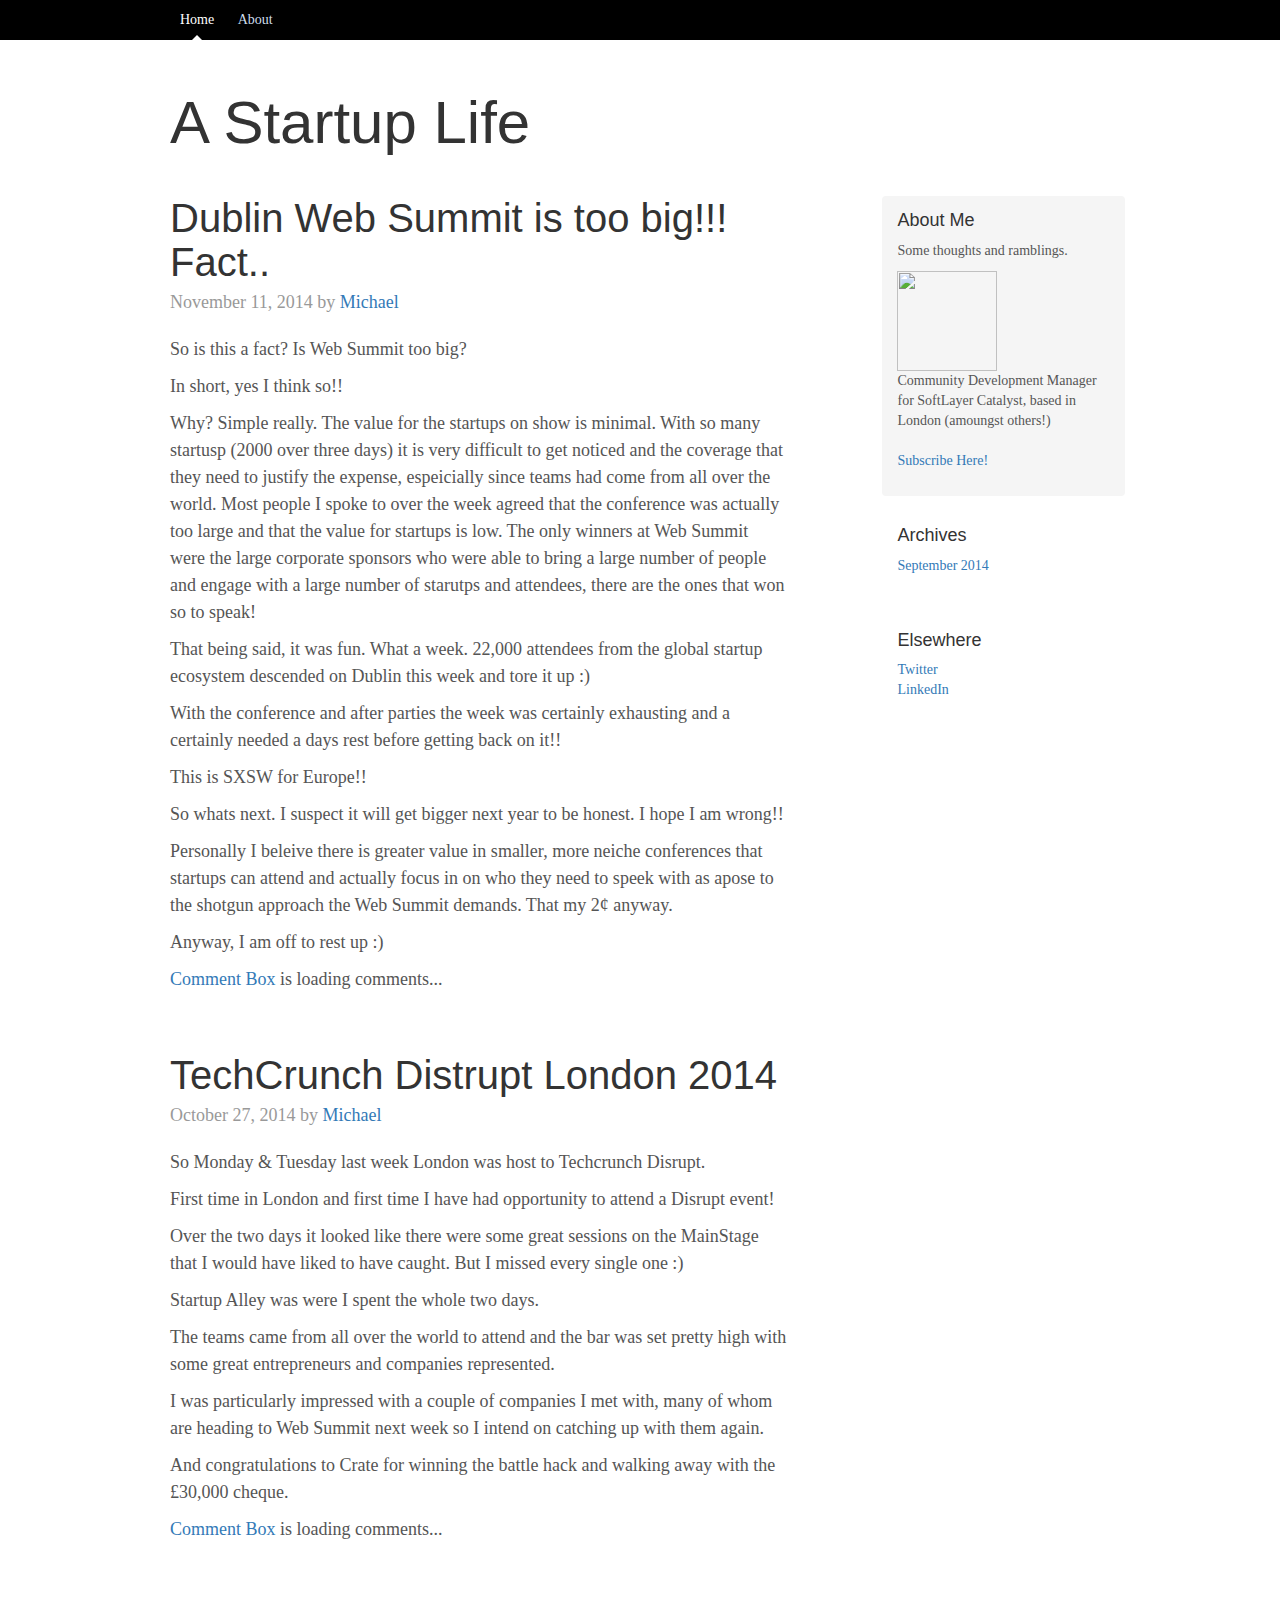
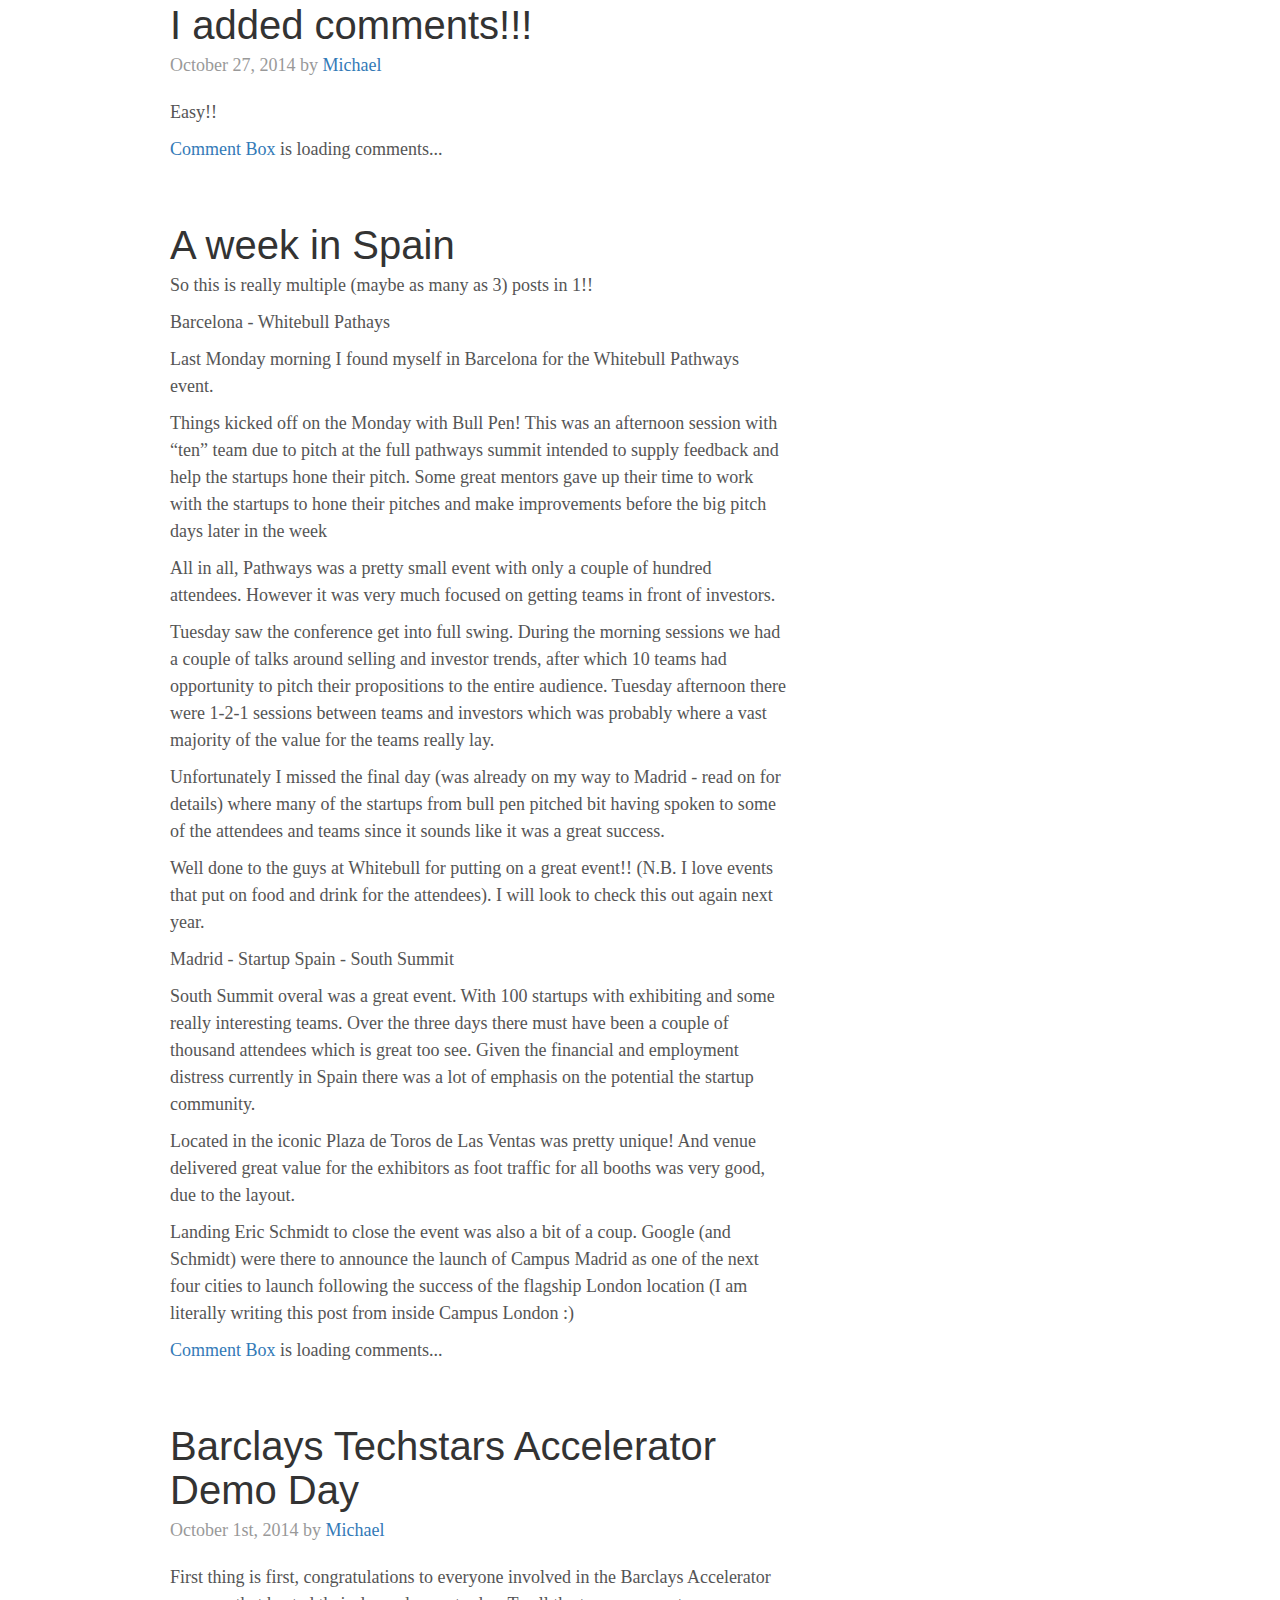
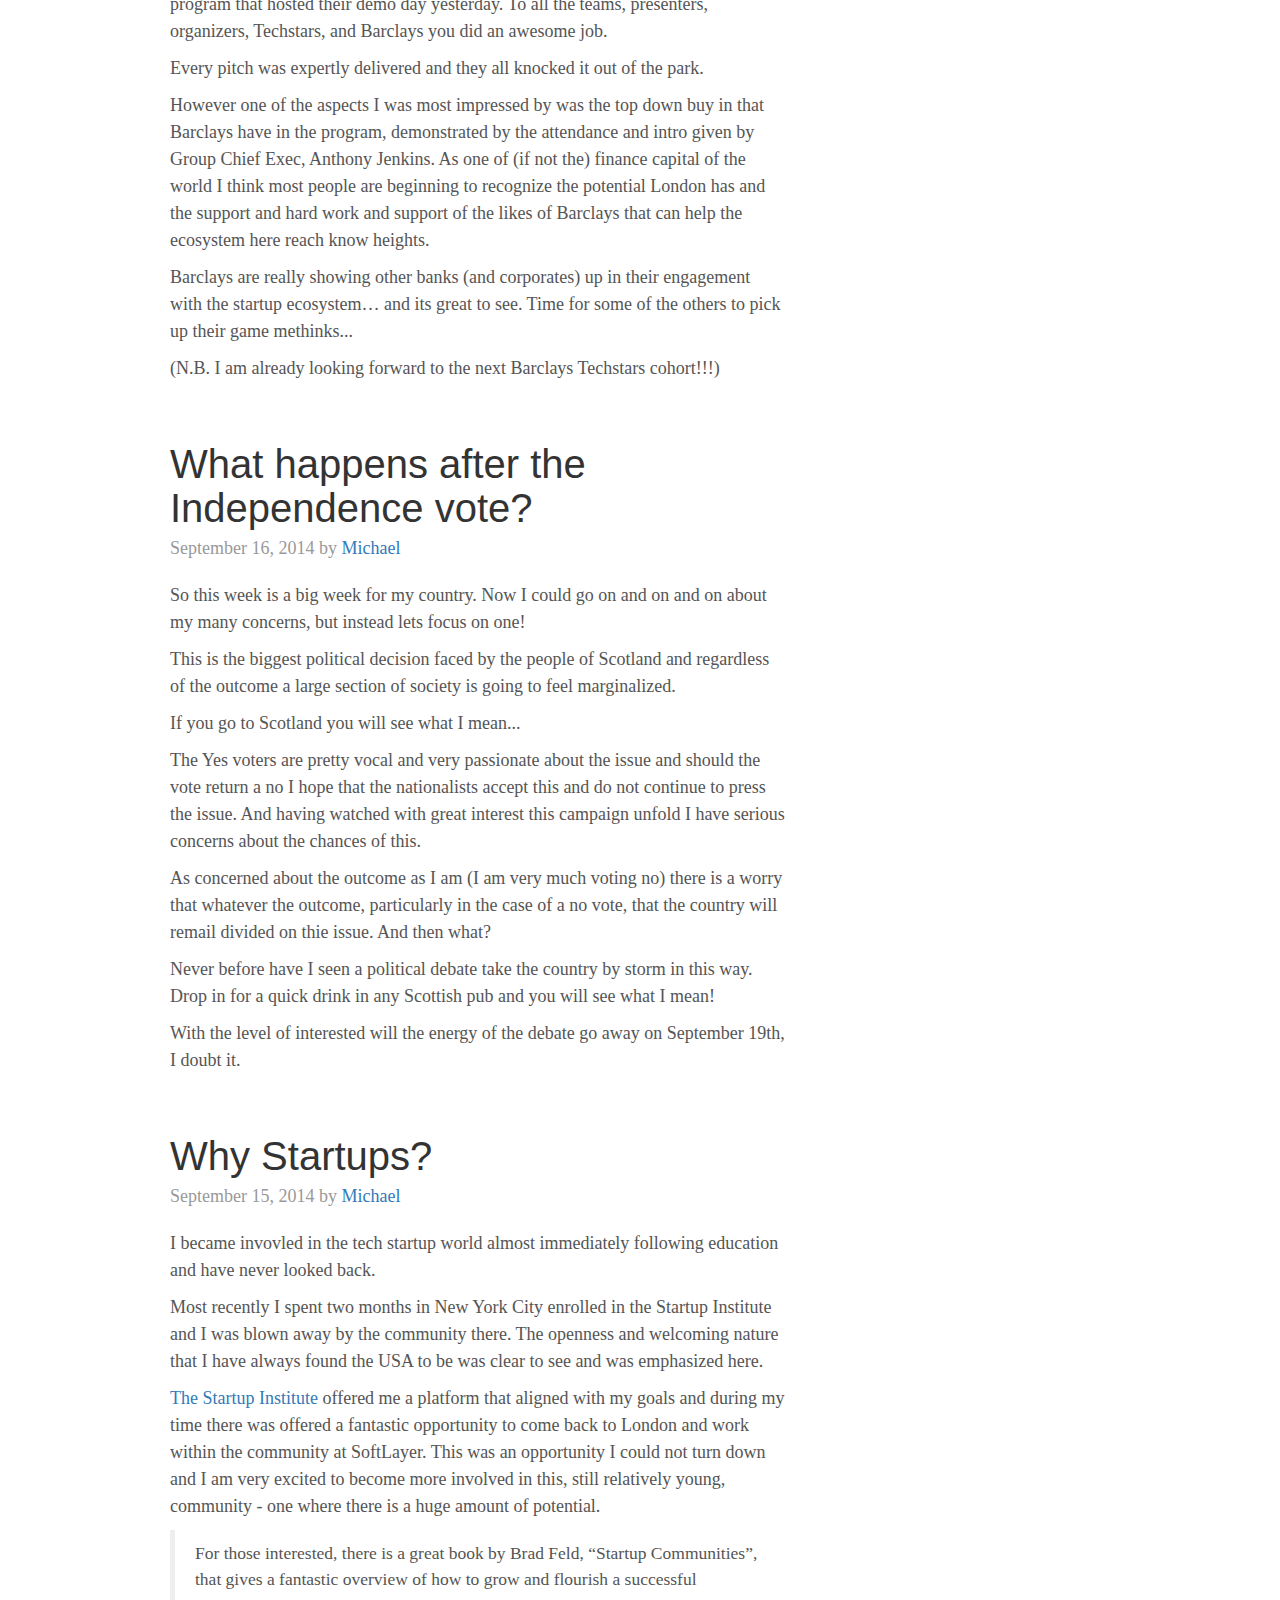
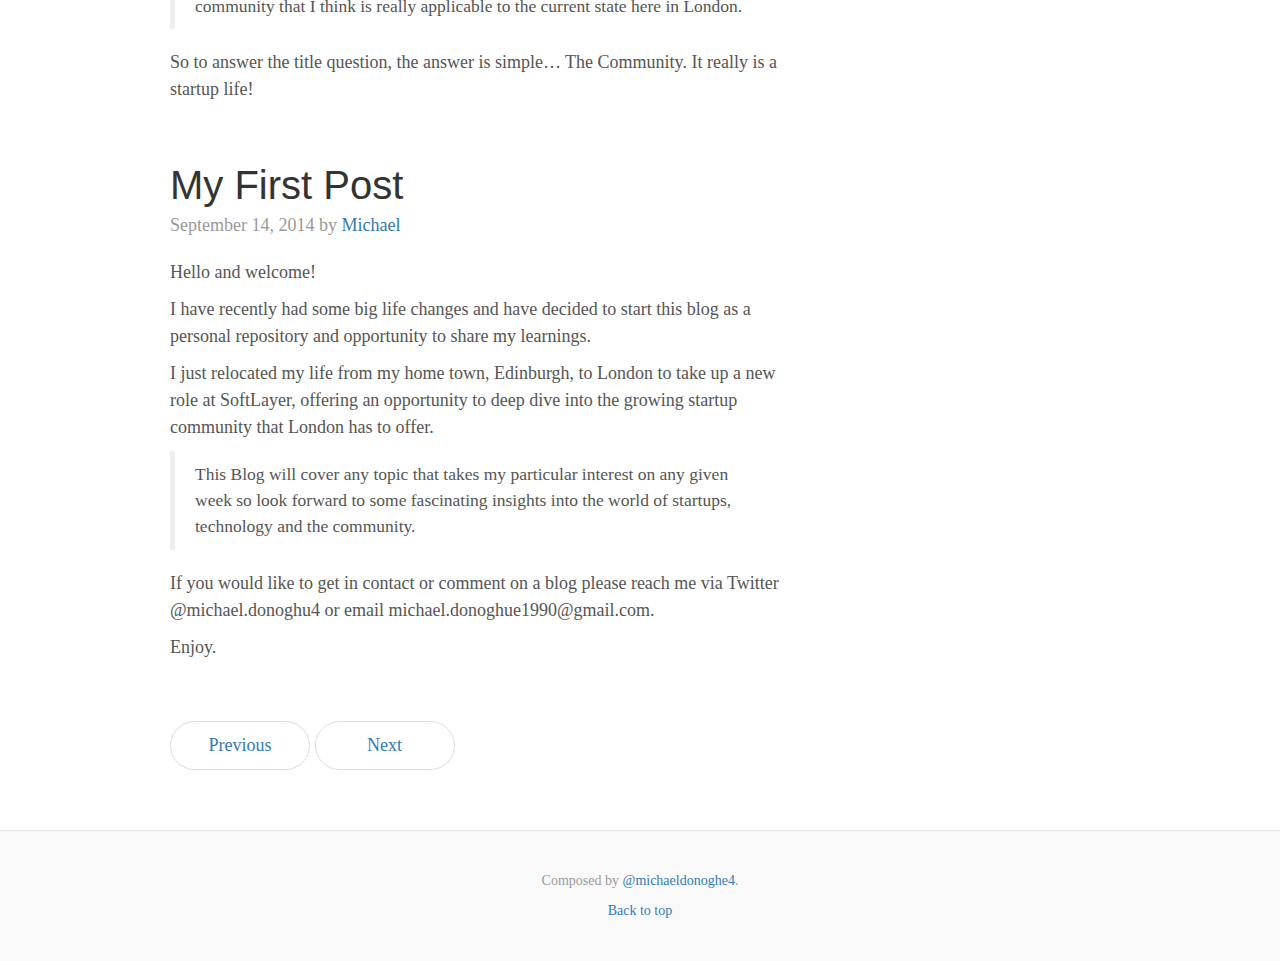
==== commit 0097c5ad: "Update index.html" ====
--- a/index.html
+++ b/index.html
@@ -246,7 +246,7 @@
             <h4>About Me</h4>
             <p>Some thoughts and ramblings.</p>
             <img src="https://cloud.githubusercontent.com/assets/7910535/4263918/5ebd9bf8-3c0a-11e4-8bf0-47546ab46415.jpg" width="100" height="100"><p>
-            Community Development Manager for SoftLayer Catalyst, based in London (amoungst others!)
+            Community Development Manager for SoftLayer Catalyst, based in London (amoungst others!)<br><br>
             <a class="typeform-share button" href="https://u07md7.typeform.com/to/hCze9H" data-mode="1" target="_blank">Subscribe Here!</a>
 <script>(function(){var qs,js,q,s,d=document,gi=d.getElementById,ce=d.createElement,gt=d.getElementsByTagName,id='typef_orm',b='https://s3-eu-west-1.amazonaws.com/share.typeform.com/';if(!gi.call(d,id)){js=ce.call(d,'script');js.id=id;js.src=b+'share.js';q=gt.call(d,'script')[0];q.parentNode.insertBefore(js,q)}id=id+'_';if(!gi.call(d,id)){qs=ce.call(d,'link');qs.rel='stylesheet';qs.id=id;qs.href=b+'share-button.css';s=gt.call(d,'head')[0];s.appendChild(qs,s)}})()</script>
 </p>
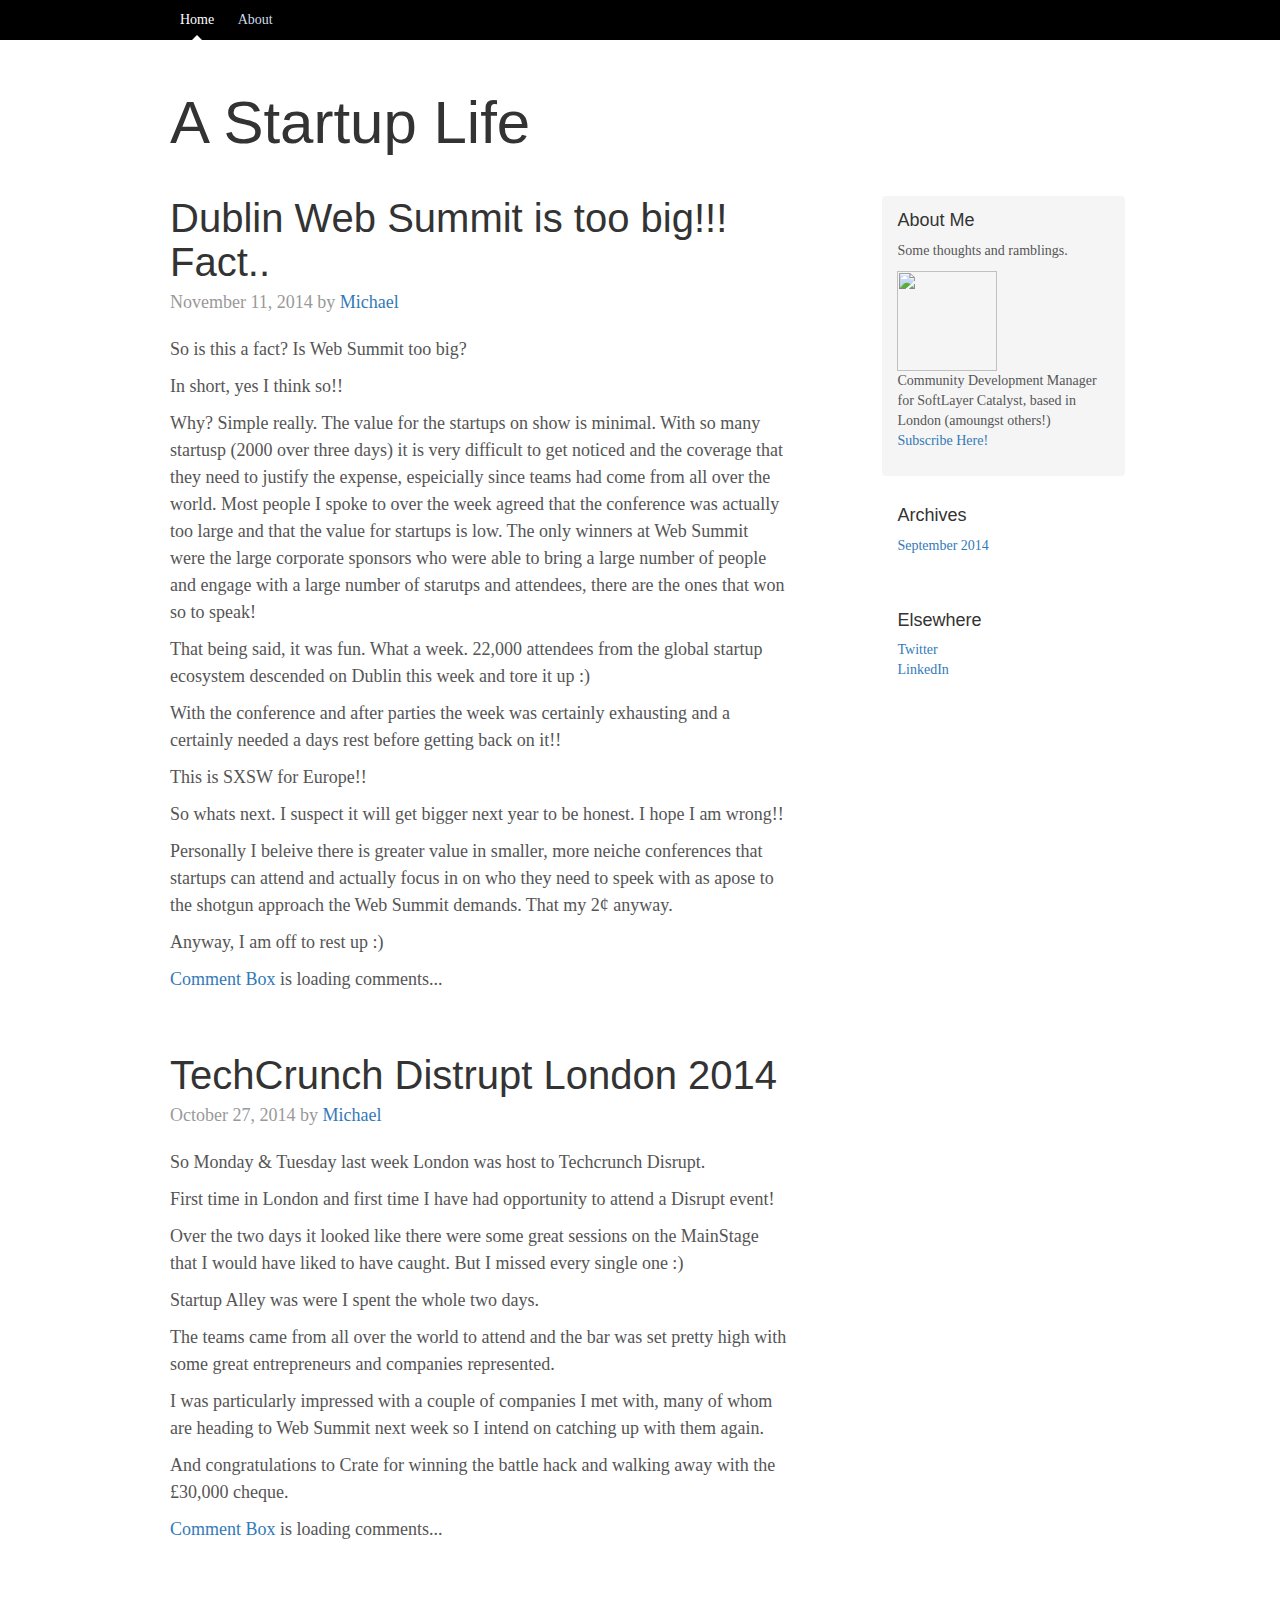
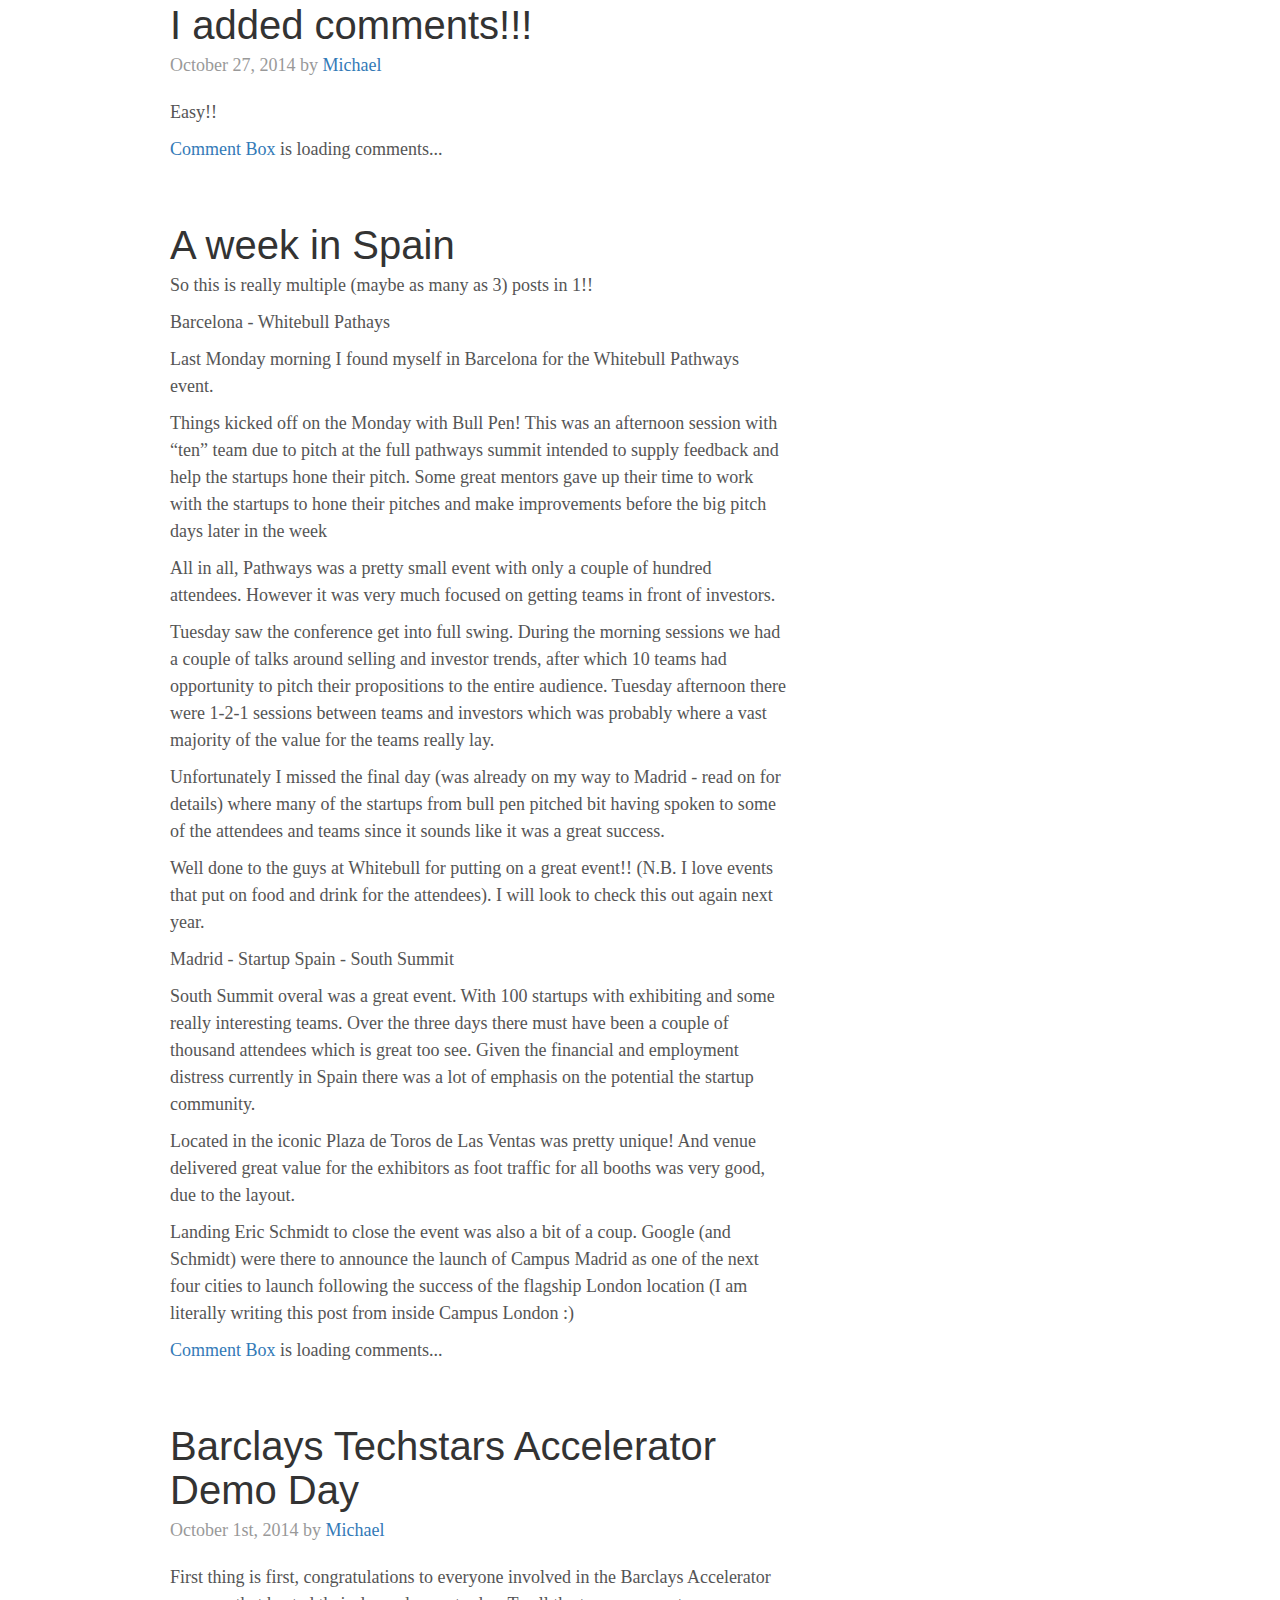
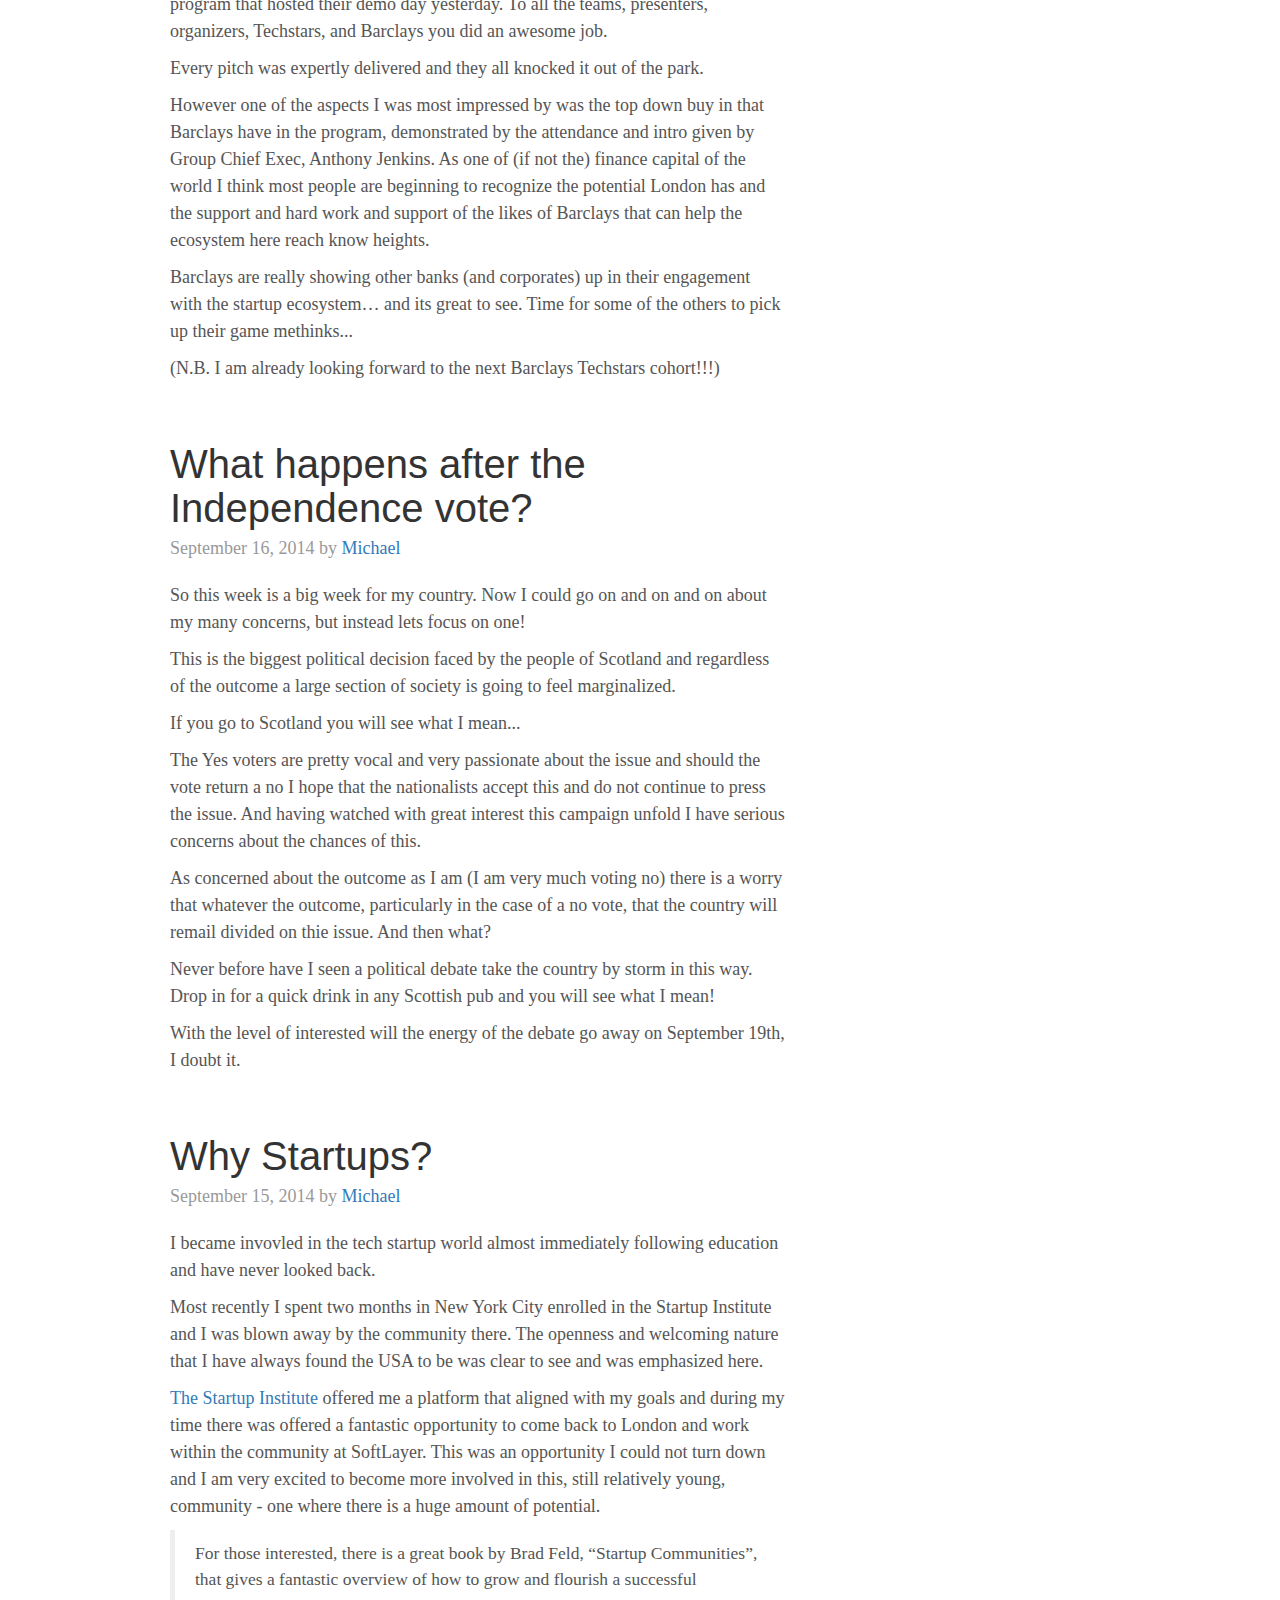
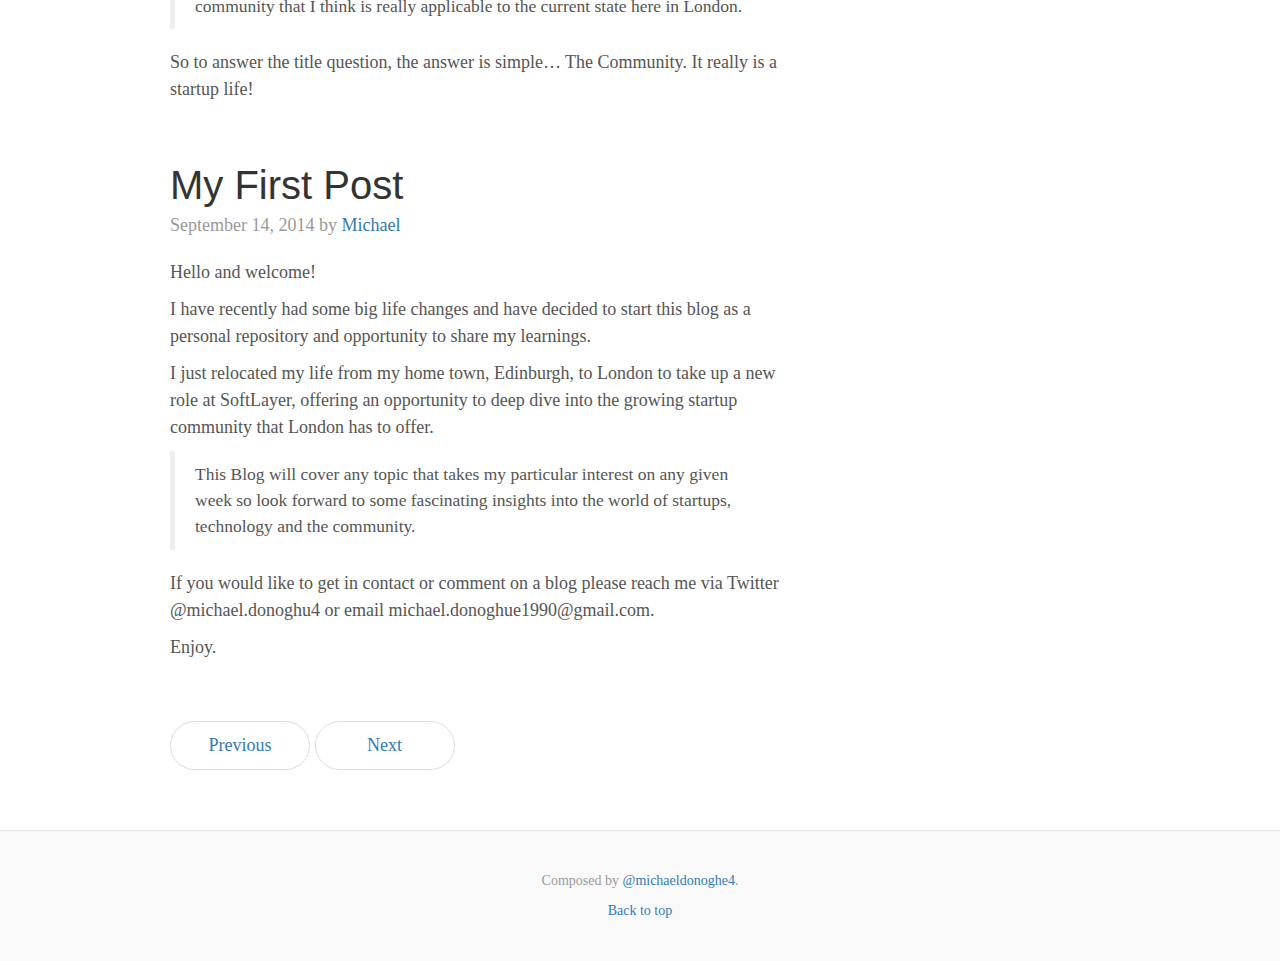
==== commit ec551bca: "Update index.html" ====
--- a/index.html
+++ b/index.html
@@ -246,7 +246,7 @@
             <h4>About Me</h4>
             <p>Some thoughts and ramblings.</p>
             <img src="https://cloud.githubusercontent.com/assets/7910535/4263918/5ebd9bf8-3c0a-11e4-8bf0-47546ab46415.jpg" width="100" height="100"><p>
-            Community Development Manager for SoftLayer Catalyst, based in London (amoungst others!)<br><br>
+            Community Development Manager for SoftLayer Catalyst, based in London (amoungst others!)<br>
             <a class="typeform-share button" href="https://u07md7.typeform.com/to/hCze9H" data-mode="1" target="_blank">Subscribe Here!</a>
 <script>(function(){var qs,js,q,s,d=document,gi=d.getElementById,ce=d.createElement,gt=d.getElementsByTagName,id='typef_orm',b='https://s3-eu-west-1.amazonaws.com/share.typeform.com/';if(!gi.call(d,id)){js=ce.call(d,'script');js.id=id;js.src=b+'share.js';q=gt.call(d,'script')[0];q.parentNode.insertBefore(js,q)}id=id+'_';if(!gi.call(d,id)){qs=ce.call(d,'link');qs.rel='stylesheet';qs.id=id;qs.href=b+'share-button.css';s=gt.call(d,'head')[0];s.appendChild(qs,s)}})()</script>
 </p>
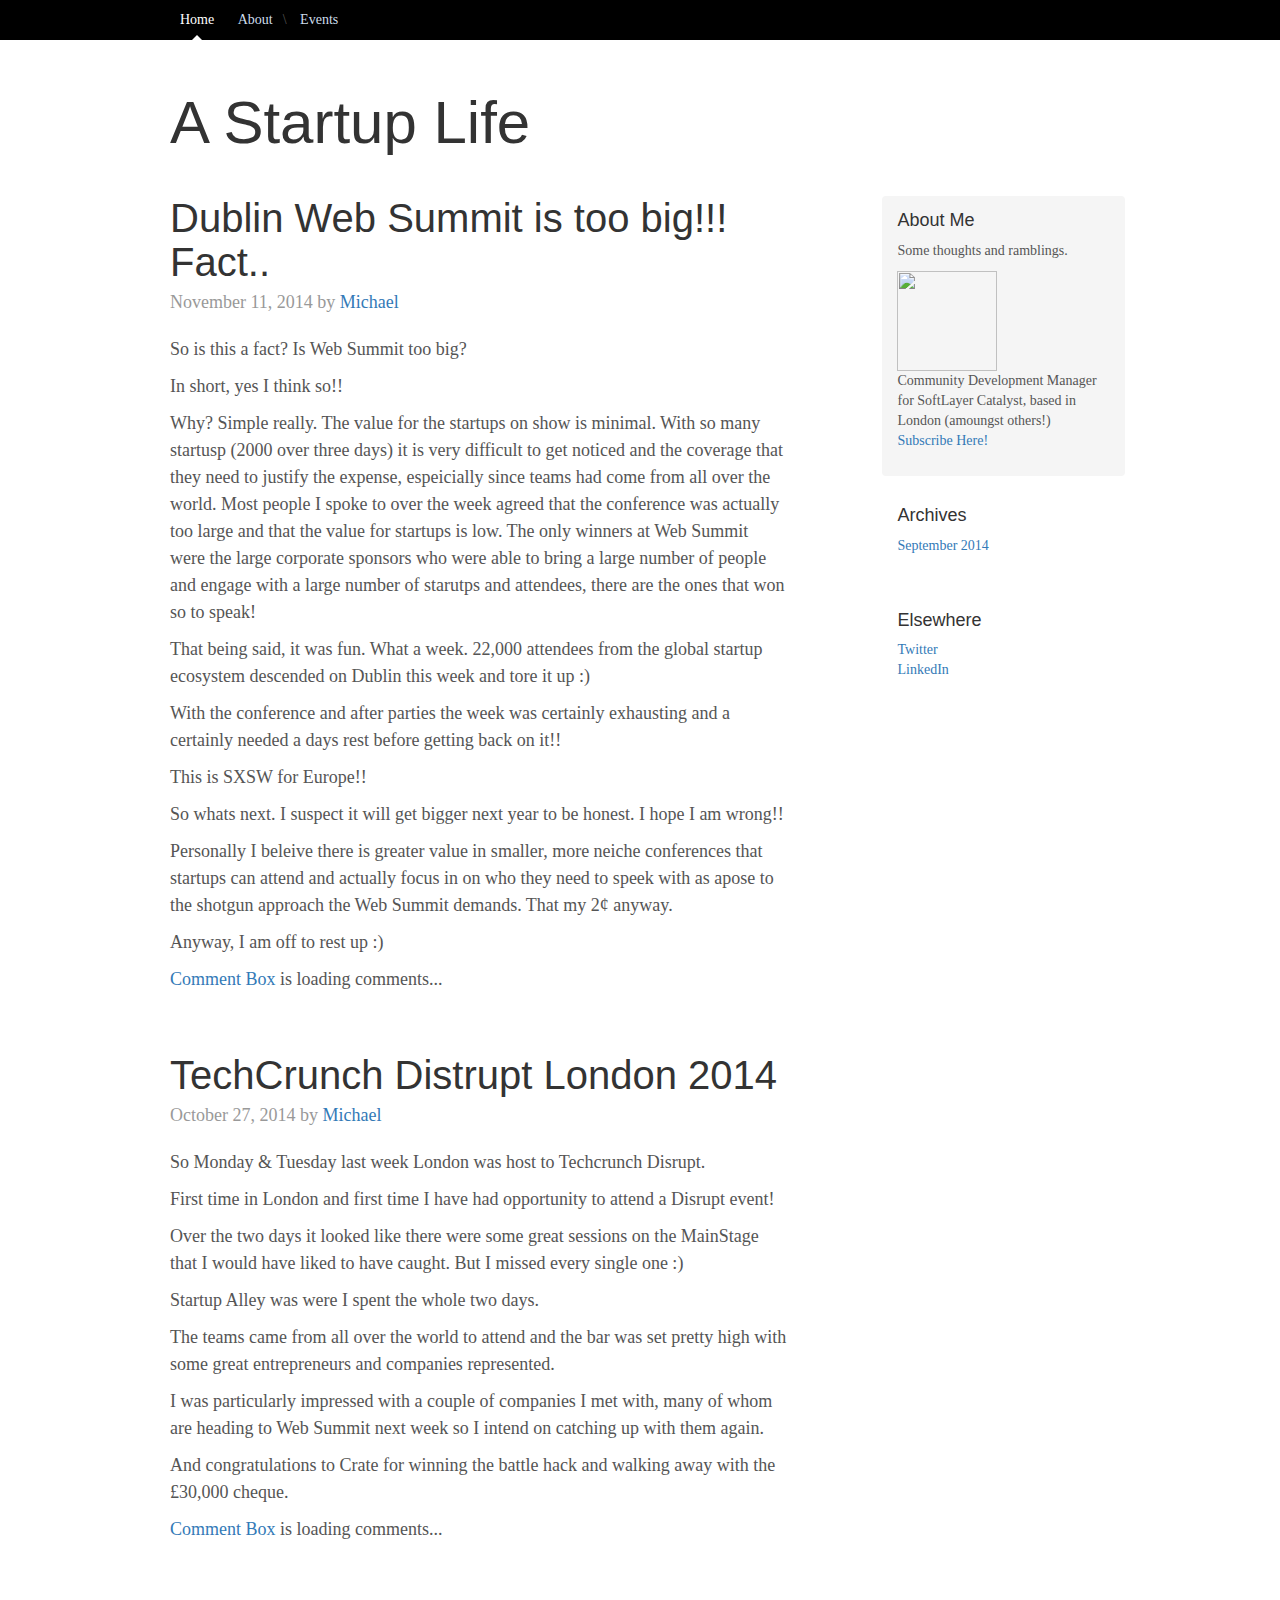
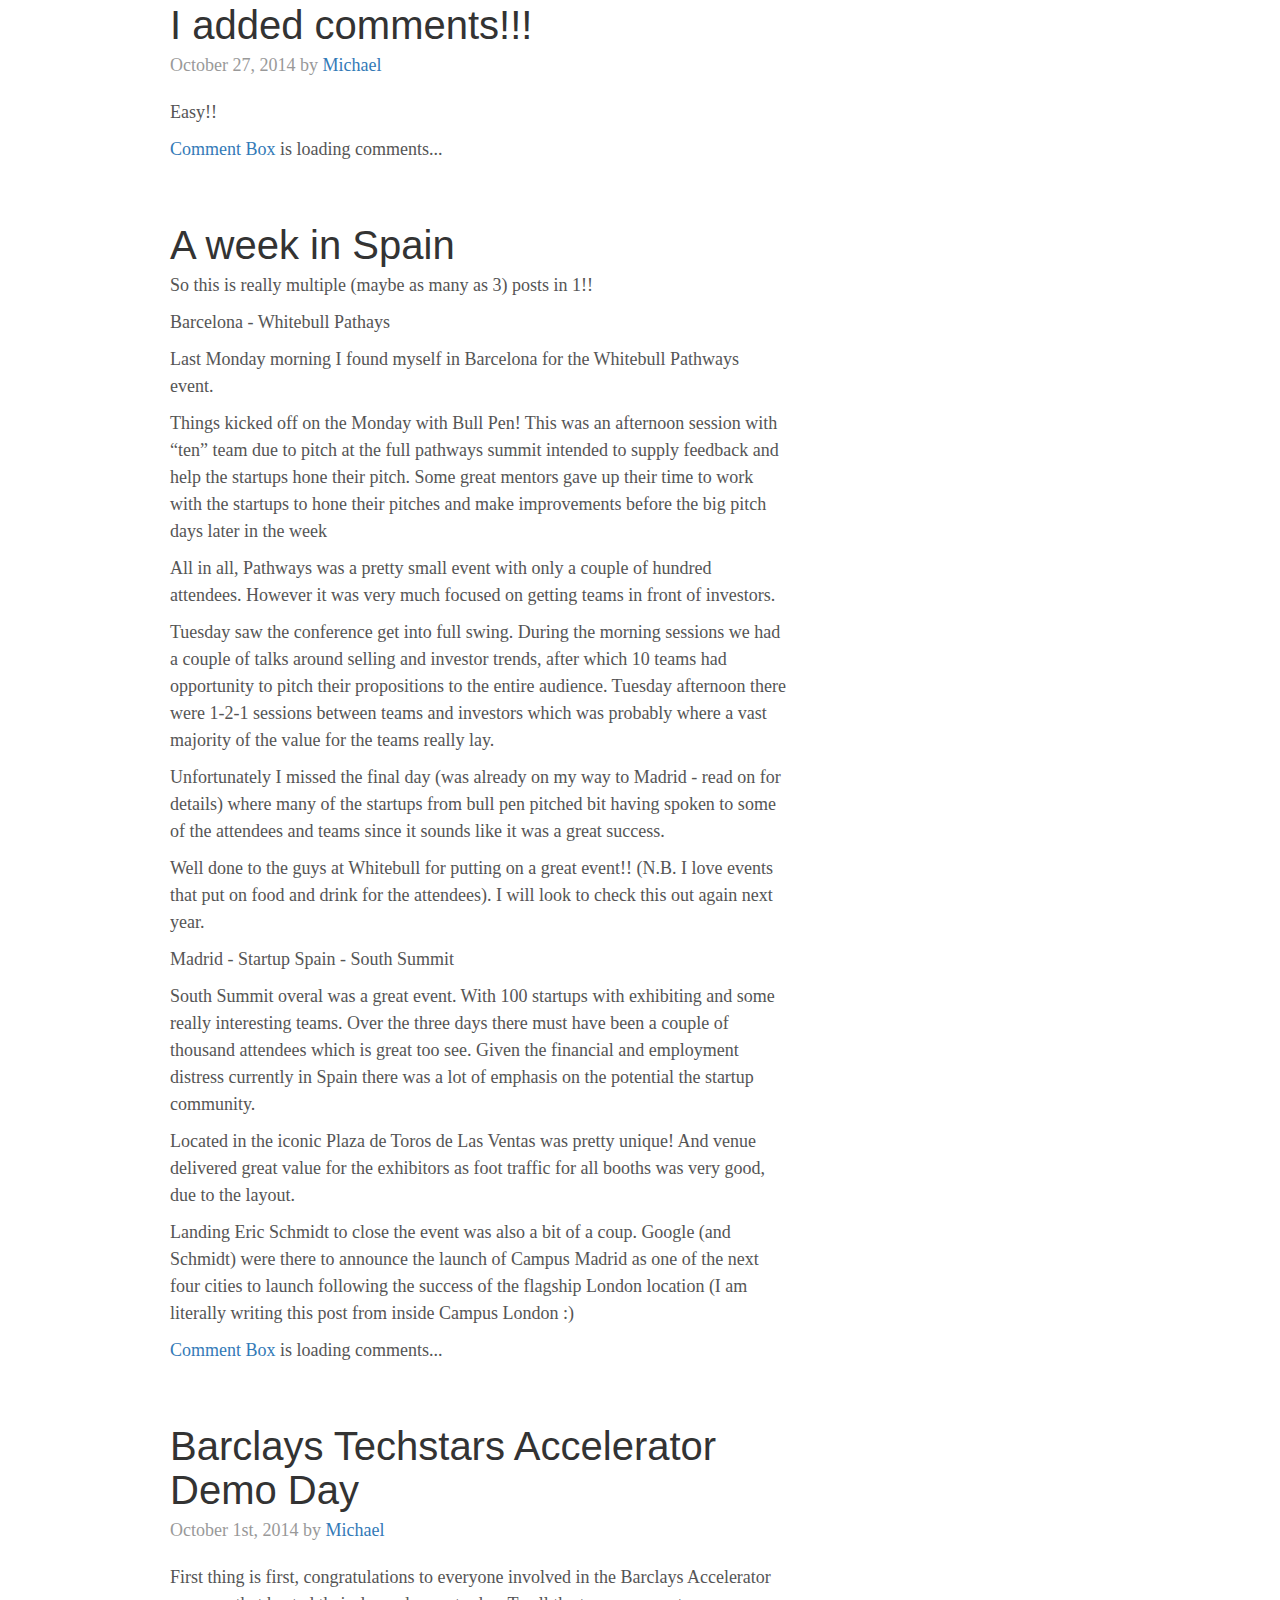
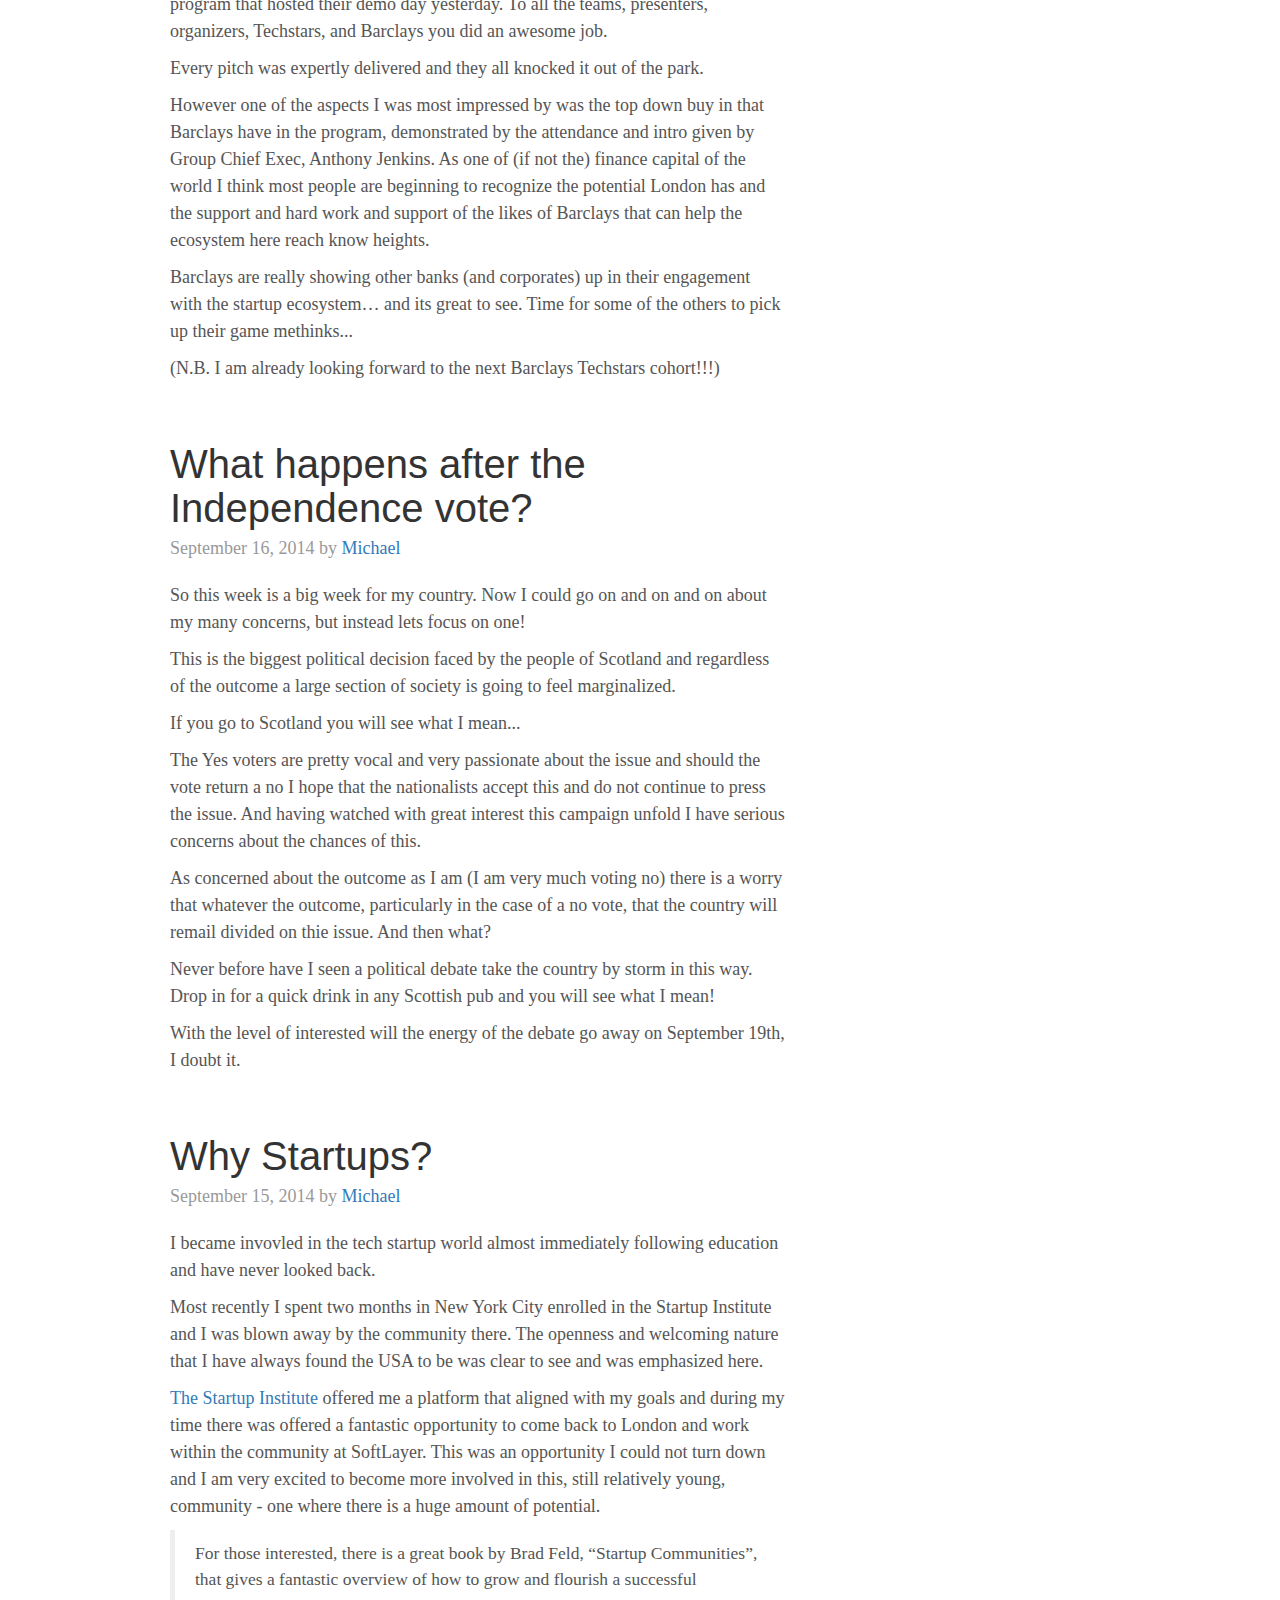
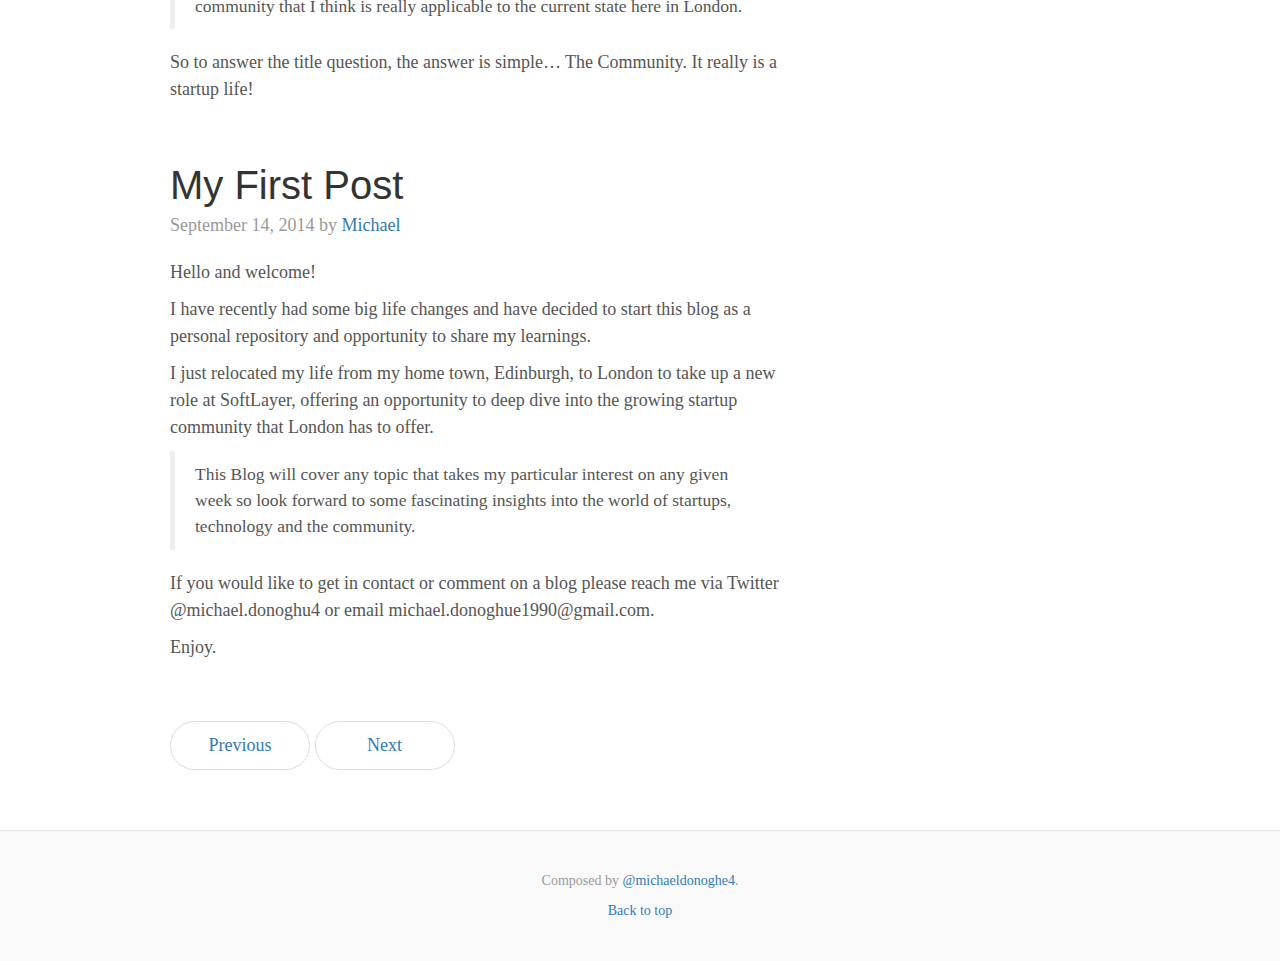
==== commit 8dd5fc7d: "Update index.html" ====
--- a/index.html
+++ b/index.html
@@ -36,7 +36,9 @@
       <div class="container">
         <nav class="blog-nav">
           <a class="blog-nav-item active" href="#">Home</a>
-          <a class="blog-nav-item" href="about.html">About</a>
+          <a class="blog-nav-item" href="about.html">About</a>\
+                  <a class="blog-nav-item" href="calendar.html">Events</a>
+
         </nav>
       </div>
     </div>
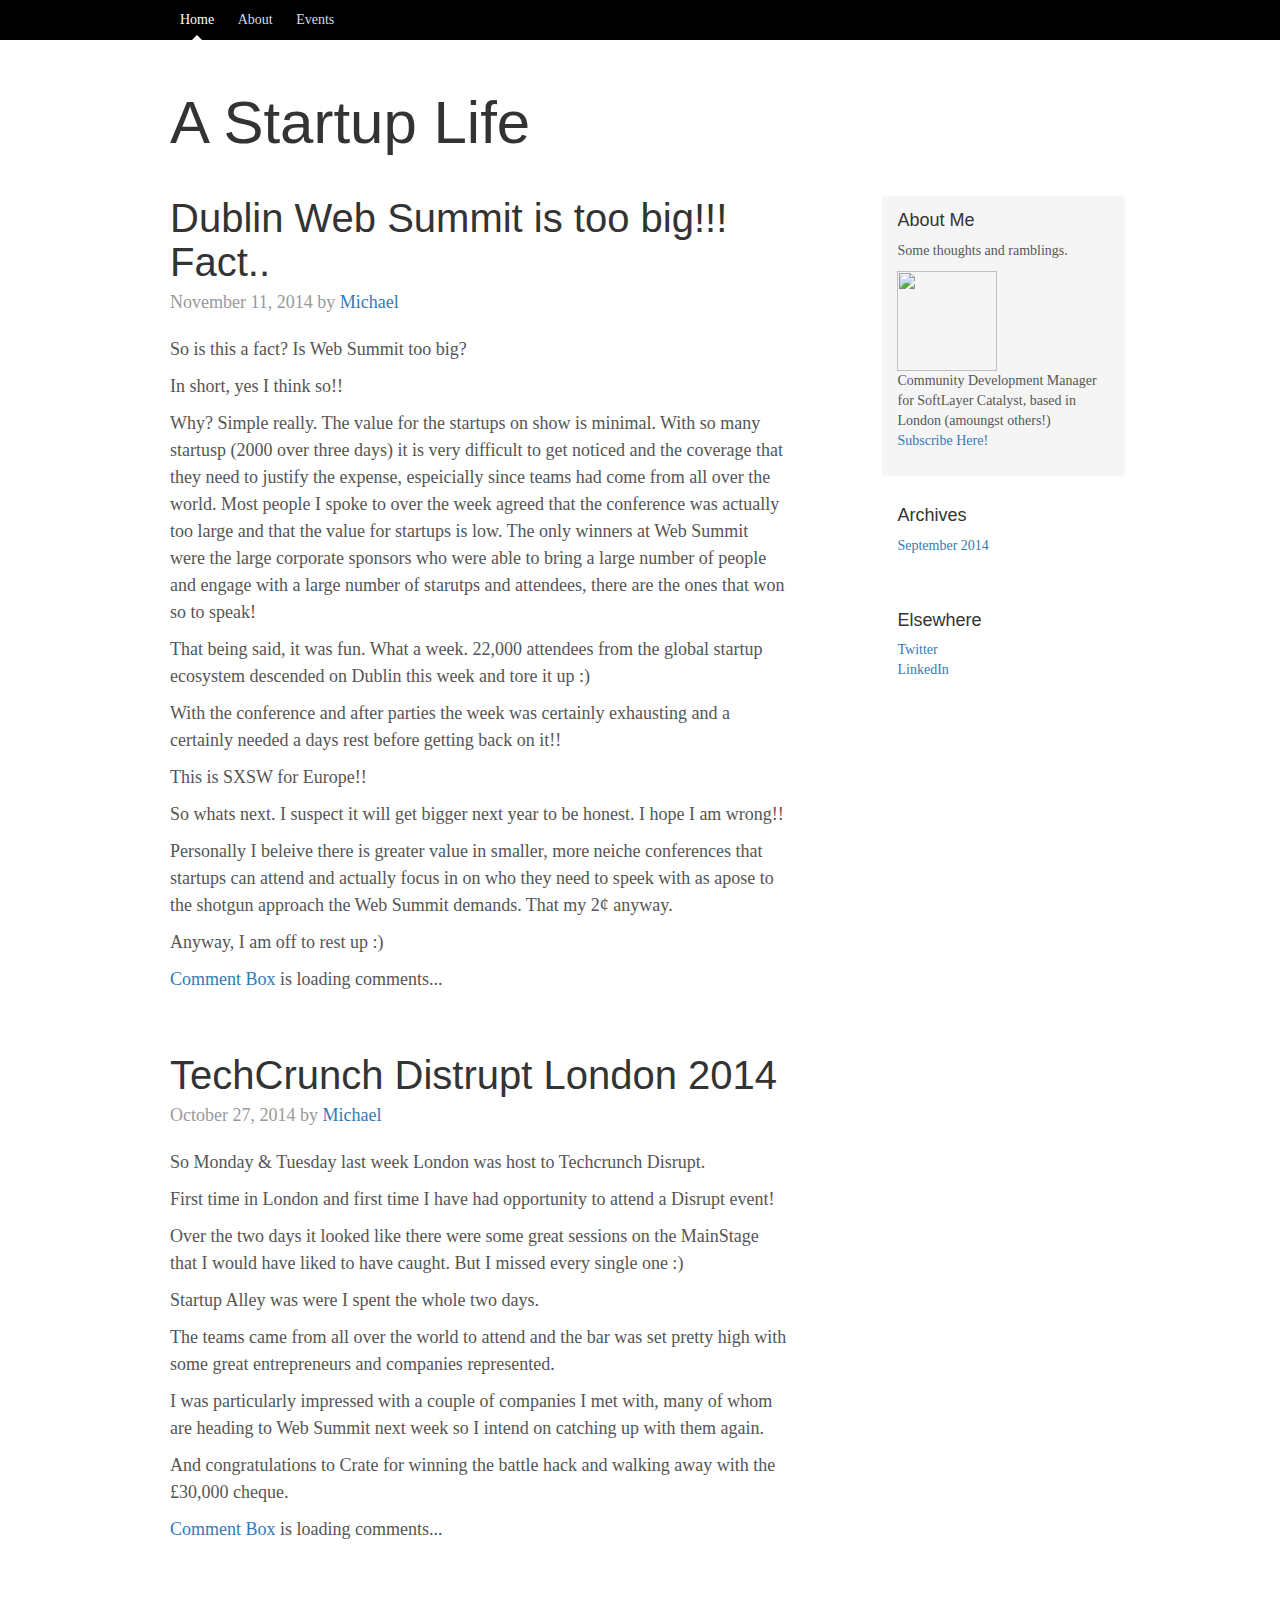
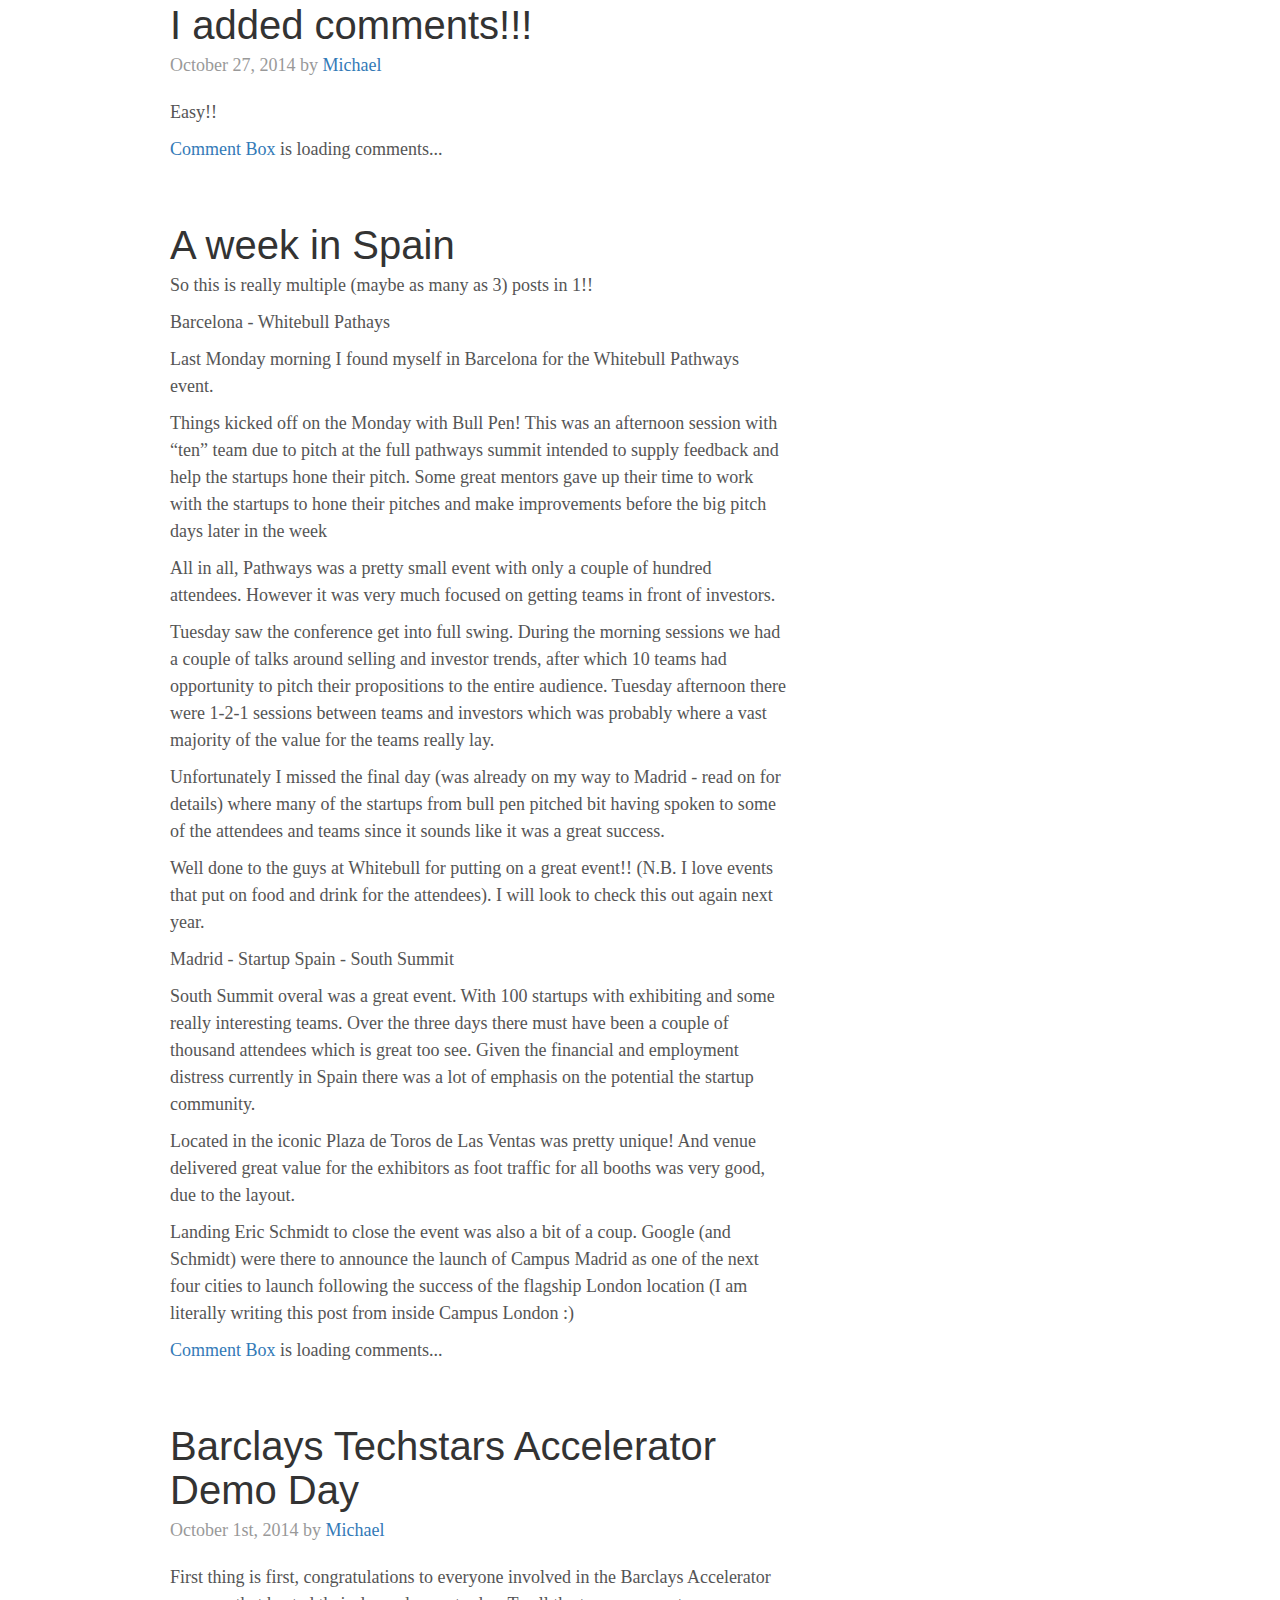
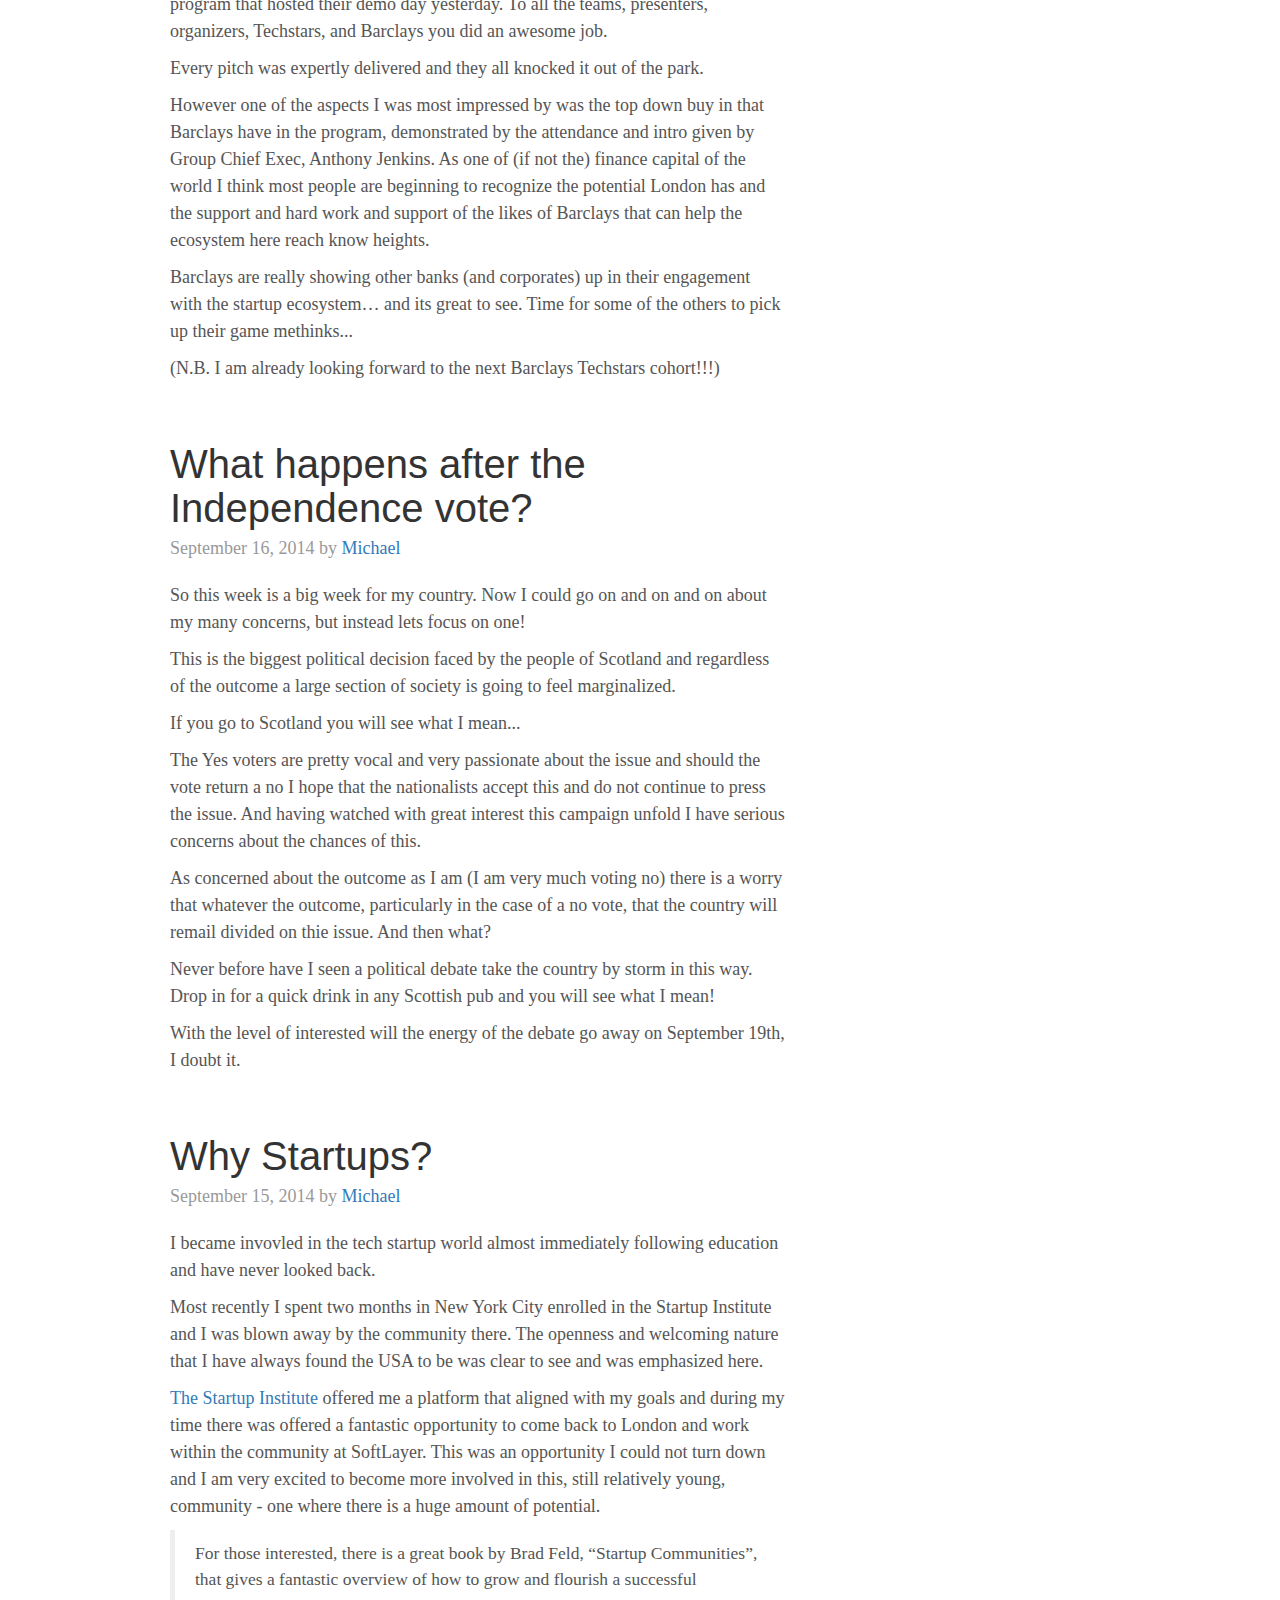
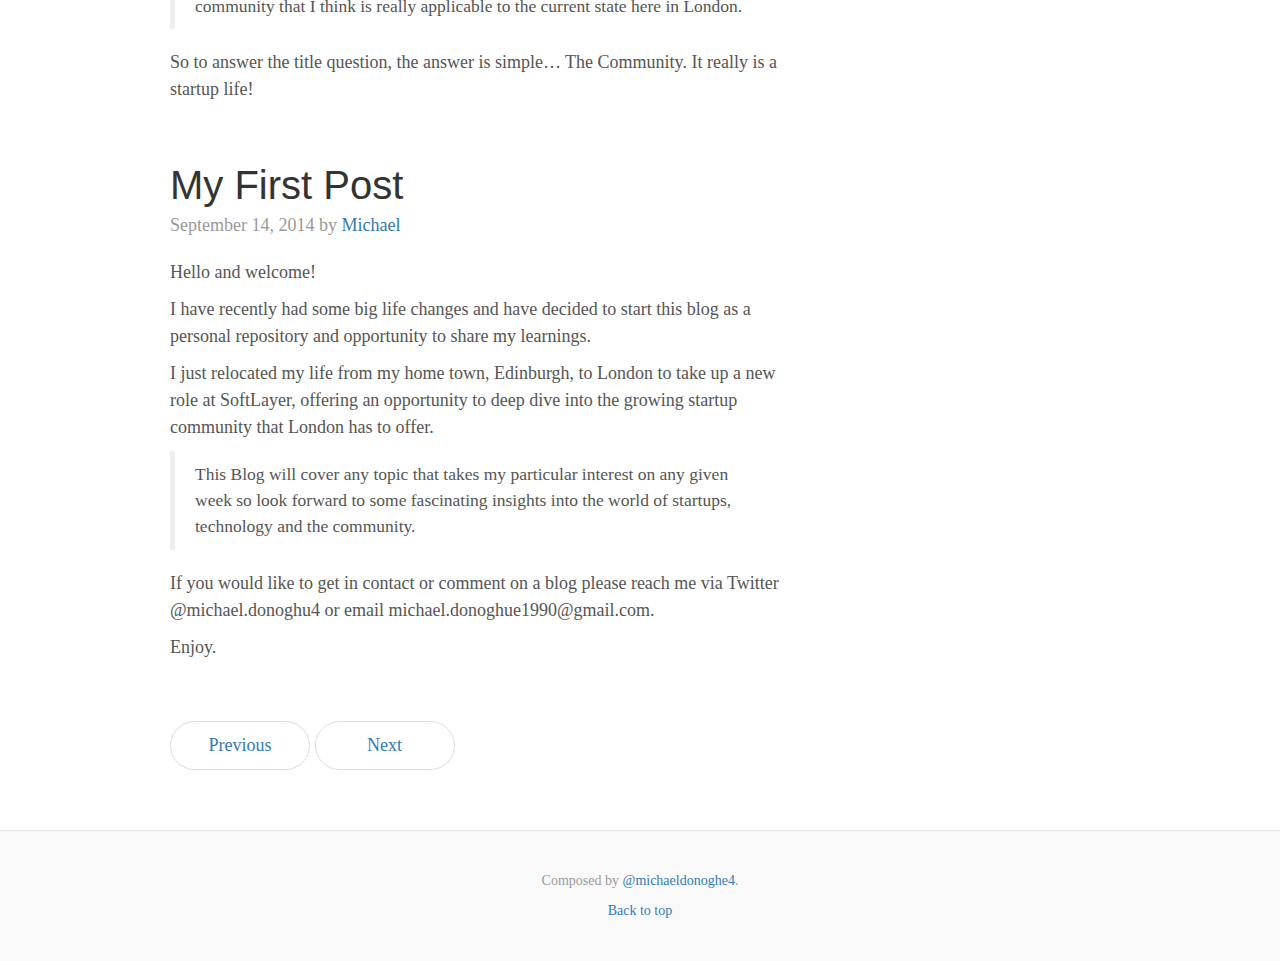
==== commit cef1f108: "Update index.html" ====
--- a/index.html
+++ b/index.html
@@ -36,7 +36,7 @@
       <div class="container">
         <nav class="blog-nav">
           <a class="blog-nav-item active" href="#">Home</a>
-          <a class="blog-nav-item" href="about.html">About</a>\
+          <a class="blog-nav-item" href="about.html">About</a>
                   <a class="blog-nav-item" href="calendar.html">Events</a>
 
         </nav>
